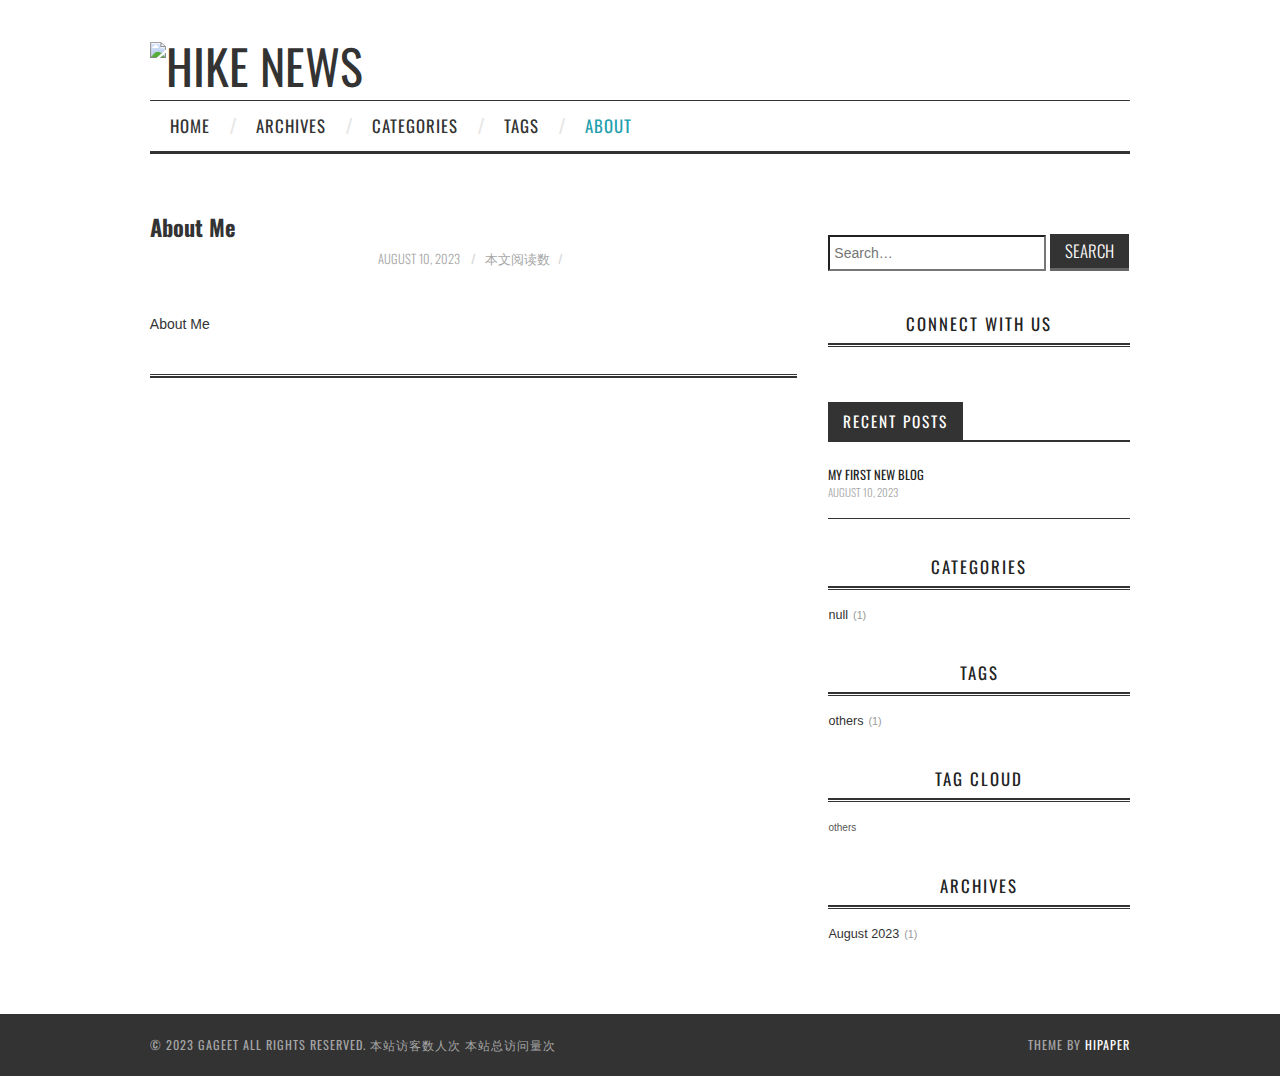
==== About-Me/index.html @ 582d11b3 "Site updated: 2023-08-10 17:30:02" ====
<!DOCTYPE html>
<html>
<head>
  <meta charset="utf-8">
  
  <title>About Me | GAGEET</title>
  <meta name="viewport" content="width=device-width, initial-scale=1, maximum-scale=1">
  
  
  
  
  <meta name="description" content="About Me">
<meta property="og:type" content="website">
<meta property="og:title" content="About Me">
<meta property="og:url" content="https://blog.gageet.com/About-Me/index.html">
<meta property="og:site_name" content="GAGEET">
<meta property="og:description" content="About Me">
<meta property="og:locale" content="en_US">
<meta property="article:published_time" content="2023-08-10T09:28:31.000Z">
<meta property="article:modified_time" content="2023-08-10T09:28:49.163Z">
<meta property="article:author" content="gavin">
<meta name="twitter:card" content="summary">
  
    <link rel="alternate" href="/atom.xml" title="GAGEET" type="application/atom+xml">
  
  <link rel="icon" href="/css/images/favicon.ico">
  
    <link href="//fonts.googleapis.com/css?family=Source+Code+Pro" rel="stylesheet" type="text/css">
  
  <link href="https://fonts.googleapis.com/css?family=Open+Sans|Montserrat:700" rel="stylesheet" type="text/css">
  <link href="https://fonts.googleapis.com/css?family=Roboto:400,300,300italic,400italic" rel="stylesheet" type="text/css">
  <link href="//cdn.bootcss.com/font-awesome/4.6.3/css/font-awesome.min.css" rel="stylesheet">
  <style type="text/css">
    @font-face{font-family:futura-pt;src:url(https://use.typekit.net/af/9749f0/00000000000000000001008f/27/l?subset_id=2&fvd=n5) format("woff2");font-weight:500;font-style:normal;}
    @font-face{font-family:futura-pt;src:url(https://use.typekit.net/af/90cf9f/000000000000000000010091/27/l?subset_id=2&fvd=n7) format("woff2");font-weight:500;font-style:normal;}
    @font-face{font-family:futura-pt;src:url(https://use.typekit.net/af/8a5494/000000000000000000013365/27/l?subset_id=2&fvd=n4) format("woff2");font-weight:lighter;font-style:normal;}
    @font-face{font-family:futura-pt;src:url(https://use.typekit.net/af/d337d8/000000000000000000010095/27/l?subset_id=2&fvd=i4) format("woff2");font-weight:400;font-style:italic;}</style>
    
  <link rel="stylesheet" id="athemes-headings-fonts-css" href="//fonts.googleapis.com/css?family=Yanone+Kaffeesatz%3A200%2C300%2C400%2C700&amp;ver=4.6.1" type="text/css" media="all">

  <link rel="stylesheet" id="athemes-headings-fonts-css" href="//fonts.googleapis.com/css?family=Oswald%3A300%2C400%2C700&amp;ver=4.6.1" type="text/css" media="all">
  
<link rel="stylesheet" href="/css/style.css">


  
<script src="/js/jquery-3.1.1.min.js"></script>


  <!-- Bootstrap core CSS -->
  <link rel="stylesheet" href="/css/bootstrap.css" >
  <link rel="stylesheet" href="/css/fashion.css" >
  <link rel="stylesheet" href="/css/glyphs.css" >

<meta name="generator" content="Hexo 6.3.0"></head>



  <body>


  


<header id="allheader" class="site-header" role="banner" 
   >
  <div class="clearfix container">
      <div class="site-branding">

          <h1 class="site-title">
            
              <a href="/" rel="home" >
                <img style="margin-bottom: 10px;"  width="124px" height="124px" alt="Hike News" src="https://hexo.io/logo.svg">
              </a>
            
          </h1>
          
          
            
          <nav id="main-navigation" class="main-navigation" role="navigation">
            <a class="nav-open">Menu</a>
            <a class="nav-close">Close</a>

            <div class="clearfix sf-menu">
              <ul id="main-nav" class="menu sf-js-enabled sf-arrows"  style="touch-action: pan-y;">
                    
                      <li class="menu-item menu-item-type-custom menu-item-object-custom menu-item-home menu-item-1663" linktext="/"> <a class="" href="/">Home</a> </li>
                    
                      <li class="menu-item menu-item-type-custom menu-item-object-custom menu-item-home menu-item-1663" linktext="archives"> <a class="" href="/archives">Archives</a> </li>
                    
                      <li class="menu-item menu-item-type-custom menu-item-object-custom menu-item-home menu-item-1663" linktext="categories"> <a class="" href="/categories">Categories</a> </li>
                    
                      <li class="menu-item menu-item-type-custom menu-item-object-custom menu-item-home menu-item-1663" linktext="tags"> <a class="" href="/tags">Tags</a> </li>
                    
                      <li class="menu-item menu-item-type-custom menu-item-object-custom menu-item-home menu-item-1663" linktext="about"> <a class="" href="/about">About</a> </li>
                    
              </ul>
            </div>
          </nav>

      </div>
  </div>
</header>


  <div id="container">
    <div id="wrap">
            
      <div id="content" class="outer">
        
          <section id="main"><article id="page-"  class="article article-type-page" itemscope itemprop="blogPost" >
  <div id="articleInner" class="clearfix post-1016 post type-post status-publish format-standard has-post-thumbnail hentry category-template-2 category-uncategorized tag-codex tag-edge-case tag-featured-image tag-image tag-template">
    
    
      <header class="article-header">
        
  
    <h1 class="thumb" class="article-title" itemprop="name">
      About Me
    </h1>
  

      </header>
    
    <div class="article-meta">
      
	<a href="/About-Me/index.html" class="article-date">
	  <time datetime="2023-08-10T09:28:31.000Z" itemprop="datePublished">August 10, 2023</time>
	</a>

       
      
	<span id="busuanzi_container_page_pv">
	  本文阅读数<span id="busuanzi_value_page_pv"></span>
	</span>


    </div>
    <div class="article-entry" itemprop="articleBody">
      
        <p>About Me</p>

      
    </div>
    <footer class="entry-meta entry-footer">
      
      
      
    </footer>
    <hr class="entry-footer-hr">
  </div>
  
    
  
</article>

<!-- Table of Contents -->
</section>
          <aside id="sidebar">
  
    <div style="margin: 20px 0;">
	<div id="search-form-wrap">

    <form class="search-form">
        <label style="width: 72%;">
            <span class="screen-reader-text">Search for:</span>
            <input type="search" class="search-field" style="height: 36px; width: 100%;" placeholder=" Search…" value="" name="s" title="Search for:">
        </label>
        <input type="submit" class="search-form-submit" value="Search">
    </form>
    <div class="ins-search">
    <div class="ins-search-mask"></div>
    <div class="ins-search-container">
        <div class="ins-input-wrapper">
            <input type="text" class="ins-search-input" placeholder="Type something..."/>
            <span class="ins-close ins-selectable"><i class="fa fa-times-circle"></i></span>
        </div>
        <div class="ins-section-wrapper">
            <div class="ins-section-container"></div>
        </div>
    </div>
</div>
<script>
(function (window) {
    var INSIGHT_CONFIG = {
        TRANSLATION: {
            POSTS: 'Posts',
            PAGES: 'Pages',
            CATEGORIES: 'Categories',
            TAGS: 'Tags',
            UNTITLED: '(Untitled)',
        },
        ROOT_URL: '/',
        CONTENT_URL: '/content.json',
    };
    window.INSIGHT_CONFIG = INSIGHT_CONFIG;
})(window);
</script>

<script src="/js/insight.js"></script>


</div>
</div>
  
    
  <div class="widget-wrap">
    <h3 class="widget-title">Connect With Us</h3>
    <div class="widget widget_athemes_social_icons">

    	<ul class="clearfix widget-social-icons">   
    	
   			<li><a target="_blank" rel="noopener" href="https://github.com/gageet" title="Github"><i class="fa fa-github" aria-hidden="true"></i></a></li> 

   		
   			<li><a href="" title="Instagram"><i class="fa fa-instagram" aria-hidden="true"></i></a></li> 

   		
   		</ul>


   		<!--
   		<ul class="clearfix widget-social-icons">   		
   		<li class="widget-si-twitter"><a target="_blank" rel="noopener" href="http://twitter.com" title="Twitter"><i class="ico-twitter"></i></a></li> 
		<li class="widget-si-facebook"><a target="_blank" rel="noopener" href="http://facebook.com" title="Facebook"><i class="ico-facebook"></i></a></li>
			<li class="widget-si-gplus"><a target="_blank" rel="noopener" href="http://plus.google.com" title="Google+"><i class="ico-gplus"></i></a></li>
			<li class="widget-si-pinterest"><a target="_blank" rel="noopener" href="http://pinterest.com" title="Pinterest"><i class="ico-pinterest"></i></a></li>
			<li class="widget-si-flickr"><a target="_blank" rel="noopener" href="http://flickr.com" title="Flickr"><i class="ico-flickr"></i></a></li>
			<li class="widget-si-instagram"><a target="_blank" rel="noopener" href="http://instagram.com" title="Instagram"><i class="ico-instagram"></i></a></li>
		</ul> -->

    </div>
  </div>


  
    
  <div class="widget_athemes_tabs">
    <ul id="widget-tab" class="clearfix widget-tab-nav">
      <li class="active"><a>Recent Posts</a></li>
    </ul>
    <div class="widget">
      <ul>
        
          <li class="clearfix">

            
              <div class="widget-entry-summary" style="margin: 0;">
            

              <h6 style="margin: 0;"><a href="/2023/08/10/My-first-blog/">My First New Blog</a></h6>
              <span>August 10, 2023</span>
            </div>

          </li>
        
      </ul>
    </div>
  </div>

  
    
  <div class="widget-wrap">
    <h3 class="widget-title">Categories</h3>
    <div class="widget">
      <ul class="category-list"><li class="category-list-item"><a class="category-list-link" href="/categories/null/">null</a><span class="category-list-count">1</span></li></ul>
    </div>
  </div>


  
    
  <div class="widget-wrap">
    <h3 class="widget-title">Tags</h3>
    <div class="widget">
      <ul class="tag-list" itemprop="keywords"><li class="tag-list-item"><a class="tag-list-link" href="/tags/others/" rel="tag">others</a><span class="tag-list-count">1</span></li></ul>
    </div>
  </div>


  
    
  <div class="widget-wrap">
    <h3 class="widget-title">Tag Cloud</h3>
    <div class="widget tagcloud">
      <a href="/tags/others/" style="font-size: 10px;">others</a>
    </div>
  </div>

  
    
  <div class="widget-wrap">
    <h3 class="widget-title">Archives</h3>

    <div class="widget">
      <ul class="archive-list"><li class="archive-list-item"><a class="archive-list-link" href="/archives/2023/08/">August 2023</a><span class="archive-list-count">1</span></li></ul>
    </div>
  </div>


  
</aside>
        
      </div>

    </div>
    <!-- <nav id="mobile-nav">
  
    <a href="/" class="mobile-nav-link">Home</a>
  
    <a href="/archives" class="mobile-nav-link">Archives</a>
  
    <a href="/categories" class="mobile-nav-link">Categories</a>
  
    <a href="/tags" class="mobile-nav-link">Tags</a>
  
    <a href="/about" class="mobile-nav-link">About</a>
  
</nav> -->
    <footer id="footer" class="site-footer">
  

  <div class="clearfix container">
      <div class="site-info">
	      &copy; 2023 GAGEET All Rights Reserved.
        
            <span id="busuanzi_container_site_uv">
              本站访客数<span id="busuanzi_value_site_uv"></span>人次  
              本站总访问量<span id="busuanzi_value_site_pv"></span>次
            </span>
          
      </div>
      <div class="site-credit">
        Theme by <a href="https://github.com/iTimeTraveler/hexo-theme-hipaper" target="_blank">hipaper</a>
      </div>
  </div>
</footer>


<!-- min height -->

<script>
    var wrapdiv = document.getElementById("wrap");
    var contentdiv = document.getElementById("content");

    wrapdiv.style.minHeight = document.body.offsetHeight - document.getElementById("allheader").offsetHeight - document.getElementById("footer").offsetHeight + "px";
    contentdiv.style.minHeight = document.body.offsetHeight - document.getElementById("allheader").offsetHeight - document.getElementById("footer").offsetHeight + "px";


    <!-- headerblur min height -->
    
    
</script>
    
<div style="display: none;">
  <script src="https://s11.cnzz.com/z_stat.php?id=1260716016&web_id=1260716016" language="JavaScript"></script>
</div>

<!-- mathjax config similar to math.stackexchange -->

<script type="text/x-mathjax-config">
  MathJax.Hub.Config({
    tex2jax: {
      inlineMath: [ ['$','$'], ["\\(","\\)"] ],
      processEscapes: true
    }
  });
</script>

<script type="text/x-mathjax-config">
    MathJax.Hub.Config({
      tex2jax: {
        skipTags: ['script', 'noscript', 'style', 'textarea', 'pre', 'code']
      }
    });
</script>

<script type="text/x-mathjax-config">
    MathJax.Hub.Queue(function() {
        var all = MathJax.Hub.getAllJax(), i;
        for(i=0; i < all.length; i += 1) {
            all[i].SourceElement().parentNode.className += ' has-jax';
        }
    });
</script>

<script type="text/javascript" src="https://cdn.mathjax.org/mathjax/latest/MathJax.js?config=TeX-AMS-MML_HTMLorMML">
</script>


  
<link rel="stylesheet" href="/fancybox/jquery.fancybox.css">

  
<script src="/fancybox/jquery.fancybox.pack.js"></script>




<script src="/js/script.js"></script>


<script src="/js/bootstrap.js"></script>


<script src="/js/main.js"></script>








  <div style="display: none;">
    <script src="https://s95.cnzz.com/z_stat.php?id=1260716016&web_id=1260716016" language="JavaScript"></script>
  </div>



	<script async src="//busuanzi.ibruce.info/busuanzi/2.3/busuanzi.pure.mini.js">
	</script>






  </div>

  <a id="rocket" href="#top" class=""></a>
  <script type="text/javascript" src="/js/totop.js" async=""></script>
</body>
</html>
---- css/style.css ----
body {
  width: 100%;
}
body:before,
body:after {
  content: "";
  display: table;
}
body:after {
  clear: both;
}
html,
body,
div,
span,
applet,
object,
iframe,
h1,
h2,
h3,
h4,
h5,
h6,
p,
blockquote,
pre,
a,
abbr,
acronym,
address,
big,
cite,
code,
del,
dfn,
em,
img,
ins,
kbd,
q,
s,
samp,
small,
strike,
strong,
sub,
sup,
tt,
var,
dl,
dt,
dd,
ol,
ul,
li,
fieldset,
form,
label,
legend,
table,
caption,
tbody,
tfoot,
thead,
tr,
th,
td {
  margin: 0;
  padding: 0;
  border: 0;
  outline: 0;
  font-weight: inherit;
  font-style: inherit;
  font-family: inherit;
  font-size: 100%;
  vertical-align: baseline;
}
body {
  line-height: 1;
  color: #000;
  background: #fff;
}
ol,
ul {
  list-style: none;
}
table {
  border-collapse: separate;
  border-spacing: 0;
  vertical-align: middle;
}
caption,
th,
td {
  text-align: left;
  font-weight: normal;
  vertical-align: middle;
}
a img {
  border: none;
}
input,
button {
  margin: 0;
  padding: 0;
}
input::-moz-focus-inner,
button::-moz-focus-inner {
  border: 0;
  padding: 0;
}
@font-face {
  font-family: "微软雅黑";
  font-style: normal;
  font-weight: normal;
  src: url("fonts/fontawesome-webfont.eot?v=#4.0.3");
  src: url("fonts/fontawesome-webfont.eot?#iefix&v=#4.0.3") format("embedded-opentype"), url("fonts/fontawesome-webfont.woff?v=#4.0.3") format("woff"), url("fonts/fontawesome-webfont.ttf?v=#4.0.3") format("truetype"), url("fonts/fontawesome-webfont.svg#fontawesomeregular?v=#4.0.3") format("svg");
}
html,
body {
  height: 100%;
}
body {
  background: #fff;
  font: 14px Arial, Helvetica, sans-serif, "Hiragino Sans GB", "Hiragino Sans GB W3", Microsoft JhengHei;
  -webkit-text-size-adjust: 100%;
  text-rendering: optimizelegibility;
}
.article-entry h2,
.article-entry h3,
.article-entry h4,
.article-entry h5,
.article-entry h6 {
  color: #333;
}
#rocket {
  position: fixed;
  right: 50px;
  bottom: 50px;
  display: block;
  visibility: hidden;
  width: 26px;
  height: 48px;
  background: url("images/rocket.png") no-repeat 50% 0;
  opacity: 0;
  -webkit-transition: visibility 0.6s cubic-bezier(0.6, 0.04, 0.98, 0.335), opacity 0.6s cubic-bezier(0.6, 0.04, 0.98, 0.335), -webkit-transform 0.6s cubic-bezier(0.6, 0.04, 0.98, 0.335);
  -moz-transition: visibility 0.6s cubic-bezier(0.6, 0.04, 0.98, 0.335), opacity 0.6s cubic-bezier(0.6, 0.04, 0.98, 0.335), -moz-transform 0.6s cubic-bezier(0.6, 0.04, 0.98, 0.335);
  -webkit-transition: visibility 0.6s cubic-bezier(0.6, 0.04, 0.98, 0.335), opacity 0.6s cubic-bezier(0.6, 0.04, 0.98, 0.335), -webkit-transform 0.6s cubic-bezier(0.6, 0.04, 0.98, 0.335);
  -moz-transition: visibility 0.6s cubic-bezier(0.6, 0.04, 0.98, 0.335), opacity 0.6s cubic-bezier(0.6, 0.04, 0.98, 0.335), -moz-transform 0.6s cubic-bezier(0.6, 0.04, 0.98, 0.335);
  -ms-transition: visibility 0.6s cubic-bezier(0.6, 0.04, 0.98, 0.335), opacity 0.6s cubic-bezier(0.6, 0.04, 0.98, 0.335), -ms-transform 0.6s cubic-bezier(0.6, 0.04, 0.98, 0.335);
  transition: visibility 0.6s cubic-bezier(0.6, 0.04, 0.98, 0.335), opacity 0.6s cubic-bezier(0.6, 0.04, 0.98, 0.335), transform 0.6s cubic-bezier(0.6, 0.04, 0.98, 0.335);
}
@media screen and (max-width: 479px) {
  #rocket {
    right: 12px;
    bottom: 20px;
  }
}
#rocket #rocket i {
  display: block;
  margin-top: 48px;
  height: 14px;
  background: url("images/rocket.png") no-repeat 50% -48px;
  opacity: 0.5;
  -webkit-transition: -webkit-transform 0.2s;
  -moz-transition: -moz-transform 0.2s;
  -webkit-transition: -webkit-transform 0.2s;
  -moz-transition: -moz-transform 0.2s;
  -ms-transition: -ms-transform 0.2s;
  transition: transform 0.2s;
  -webkit-transform-origin: 50% 0;
  -moz-transform-origin: 50% 0;
  -webkit-transform-origin: 50% 0;
  -moz-transform-origin: 50% 0;
  -ms-transform-origin: 50% 0;
  transform-origin: 50% 0;
}
#rocket:hover {
  background-position: 50% -62px;
}
#rocket:hover i {
  background-position: 50% 100%;
  -webkit-animation: flaming 0.7s infinite;
  -moz-animation: flaming 0.7s infinite;
  -webkit-animation: flaming 0.7s infinite;
  -moz-animation: flaming 0.7s infinite;
  -ms-animation: flaming 0.7s infinite;
  animation: flaming 0.7s infinite;
}
#rocket.show {
  visibility: visible;
  opacity: 1;
}
#rocket.launch {
  background-position: 50% -62px;
  opacity: 0;
  -webkit-transform: translateY(-500px);
  -moz-transform: translateY(-500px);
  -ms-transform: translateY(-500px);
  -webkit-transform: translateY(-500px);
  -moz-transform: translateY(-500px);
  -ms-transform: translateY(-500px);
  transform: translateY(-500px);
  pointer-events: none;
}
#rocket.launch i {
  background-position: 50% 100%;
  -webkit-transform: scale(1.4, 3.2);
  -moz-transform: scale(1.4, 3.2);
  -webkit-transform: scale(1.4, 3.2);
  -moz-transform: scale(1.4, 3.2);
  -ms-transform: scale(1.4, 3.2);
  transform: scale(1.4, 3.2);
}
.outer {
  max-width: 1040px;
  margin: 40px auto;
  padding: 0 20px;
}
.outer:before,
.outer:after {
  content: "";
  display: table;
}
.outer:after {
  clear: both;
}
.inner {
  display: inline;
  float: left;
  width: 98.0392156862745%;
  margin: 0 0.980392156862745%;
}
.left,
.alignleft {
  float: left;
}
.right,
.alignright {
  float: right;
}
.clear {
  clear: both;
}
#container {
  position: relative;
}
.mobile-nav-on {
  overflow: hidden;
}
#wrap {
  width: 100%;
  top: 0;
  left: 0;
  -webkit-transition: 0.2s ease-out;
  -moz-transition: 0.2s ease-out;
  -ms-transition: 0.2s ease-out;
  transition: 0.2s ease-out;
  z-index: 1;
  background: #fff;
}
.mobile-nav-on #wrap {
  left: 280px;
}
@media screen and (min-width: 768px) {
  #main {
    display: inline;
    float: left;
    width: 64.70588235294117%;
    margin: 0 0.980392156862745%;
  }
}
.archive-year,
.archive-tag,
.archive-category,
.widget-title {
  text-decoration: none;
  text-transform: uppercase;
  letter-spacing: 2px;
  color: #999;
  margin-bottom: 1em;
  margin-left: 5px;
  line-height: 1em;
  font-weight: bold;
}
.article-inner {
  background: #fff;
  border: 1px solid #eef1f8;
  border-radius: 3px;
}
.article-inner-night {
  background: #1d1e1f;
}
.article-entry h1,
.widget h1 {
  font-size: 25px;
}
.article-entry h2,
.widget h2 {
  font-size: 23px;
}
.article-entry h3,
.widget h3 {
  font-size: 20px;
}
.article-entry h4,
.widget h4 {
  font-size: 17px;
}
.article-entry h5,
.widget h5 {
  font-size: 1em;
}
.article-entry h6,
.widget h6 {
  font-size: 1em;
  color: #999;
}
.article-entry hr,
.widget hr {
  border: 1px dashed #eef1f8;
}
.article-entry strong,
.widget strong {
  font-weight: bold;
}
.article-entry em,
.widget em,
.article-entry cite,
.widget cite {
  font-style: italic;
}
.article-entry sup,
.widget sup,
.article-entry sub,
.widget sub {
  font-size: 0.75em;
  line-height: 0;
  position: relative;
  vertical-align: baseline;
}
.article-entry sup,
.widget sup {
  top: -0.5em;
}
.article-entry sub,
.widget sub {
  bottom: -0.2em;
}
.article-entry small,
.widget small {
  font-size: 0.85em;
}
.article-entry acronym,
.widget acronym,
.article-entry abbr,
.widget abbr {
  border-bottom: 1px dotted;
}
.article-entry ul,
.widget ul,
.article-entry ol,
.widget ol,
.article-entry dl,
.widget dl {
  margin: 0 20px;
  line-height: 1.6em;
}
.article-entry ul ul,
.widget ul ul,
.article-entry ol ul,
.widget ol ul,
.article-entry ul ol,
.widget ul ol,
.article-entry ol ol,
.widget ol ol {
  margin-top: 0;
  margin-bottom: 0;
}
.article-entry ul,
.widget ul {
  list-style: circle;
}
.article-entry ol,
.widget ol {
  list-style: decimal;
}
.article-entry dt,
.widget dt {
  font-weight: bold;
}
.article {
  color: #333;
  margin: 0 0 40px 0;
}
@media screen and (max-width: 479px) {
  .article {
    width: 100% !important;
  }
}
@media screen and (min-width: 480px) and (max-width: 767px) {
  .article {
    width: 100% !important;
  }
}
.article-inner {
  overflow: hidden;
  border: 0px solid #eef1f8;
}
.article-inner-night {
  overflow: hidden;
  border: 0px solid #eef1f8;
}
.article-meta {
  margin: 7px 0 20px;
  color: #a6a6a6;
  text-align: center;
  font-family: Oswald, "Microsoft Yahei", Arial, Helvetica, sans-serif;
  font-size: 0.9em;
}
.article-meta:before,
.article-meta:after {
  content: "";
  display: table;
}
.article-meta:after {
  clear: both;
}
.article-meta a {
  color: #a6a6a6;
  font-weight: 300;
  text-transform: uppercase;
}
.article-meta span:before {
  margin: 0 0 0 8px;
  padding: 0 6px 0 0;
  content: "/";
  color: #d6d6d6;
}
.article-date {
  color: #999;
  text-align: center;
  font-weight: normal;
}
.article-date:hover {
  color: #1fa0ae;
}
.article-category {
  text-align: center;
  line-height: 1em;
  color: #ccc;
  margin-left: 8px;
}
.article-category:before {
  content: "\2022";
}
.article-category-link {
  display: inline;
  margin: 0;
}
.ico-folder:before {
  font-family: "FontAwesome";
  content: "\f07c";
  color: #333;
}
.article-category-link:hover {
  color: #1fa0ae;
}
.article-header h1 {
  margin: 0 0 3px 0;
  font-size: 1.6em;
  line-height: 1.2;
  font-weight: bold;
}
.article-header h1 a {
  color: #333;
  text-decoration: none;
}
.article-title {
  text-decoration: none;
  font-weight: bold;
  color: #555;
  line-height: 1.1em;
  -webkit-transition: color 0.2s;
  -moz-transition: color 0.2s;
  -ms-transition: color 0.2s;
  transition: color 0.2s;
}
a.article-title:hover {
  color: #1fa0ae;
  text-decoration: none;
}
.article-entry {
  color: #333;
  padding: 0;
}
.article-entry:before,
.article-entry:after {
  content: "";
  display: table;
}
.article-entry:after {
  clear: both;
}
.article-entry p,
.article-entry table {
  line-height: 1.6em;
  margin: 1.6em 0;
}
.article-entry h1,
.article-entry h2,
.article-entry h3,
.article-entry h4,
.article-entry h5,
.article-entry h6 {
  font-weight: bold;
}
.article-entry h1,
.article-entry h2,
.article-entry h3,
.article-entry h4,
.article-entry h5,
.article-entry h6 {
  line-height: 1.1em;
  margin: 1.1em 0;
}
.article-entry a {
  color: color-link;
  text-decoration: none;
}
.article-entry a:hover {
  color: #1fa0ae;
  text-decoration: none;
}
.article-entry ul,
.article-entry ol,
.article-entry dl {
  margin-top: 1.6em;
  margin-bottom: 1.6em;
}
.article-entry img,
.article-entry video {
  max-width: 100%;
  height: auto;
  display: block;
  margin: auto;
}
.article-entry iframe {
  border: none;
}
.article-entry table {
  width: 100%;
  border-collapse: collapse;
  border-spacing: 0;
}
.article-entry th {
  font-weight: bold;
  border-bottom: 3px solid #eef1f8;
  padding-bottom: 0.5em;
}
.article-entry td {
  border-bottom: 1px solid #eef1f8;
  padding: 10px 0;
}
.article-entry blockquote {
  padding: 0.1px 20px;
  font-size: 1.1em;
  margin: 1.4em 0px;
  border-left: 0;
  background: #f3f5f9;
}
.article-entry blockquote:before {
  float: left;
  font-family: "FontAwesome";
  content: "\f10d";
  margin-left: -0.8em;
}
.article-entry blockquote:after {
  float: right;
  font-family: "FontAwesome";
  content: "\f10e";
  margin-right: -0.8em;
  margin-top: -1.5em;
}
.article-entry blockquote p {
  font-size: 14px;
}
.article-entry blockquote footer {
  font-size: 14px;
  margin: 1.6em 0;
  font-family: -apple-system, "Arial", BlinkMacSystemFont, "Segoe UI", "Roboto", "Oxygen", "Ubuntu", "Cantarell", "Fira Sans", "Droid Sans", "Helvetica Neue", sans-serif;
}
.article-entry blockquote footer cite:before {
  content: "—";
  padding: 0 0.5em;
}
.article-entry .pullquote {
  background: transparent;
  border-left: 0px;
  padding: 10px 25px;
  margin: 18px 0;
  font-style: italic;
  text-align: left;
  width: 45%;
  margin: 0;
}
.article-entry .pullquote p {
  font-family: Georgia, Microsoft JhengHei, "sans serif";
  font-size: 19px;
}
.article-entry .pullquote:before {
  float: left;
  font-family: "FontAwesome";
  content: "\f10d";
  margin-left: -0.5em;
}
.article-entry .pullquote:after {
  float: right;
  font-family: "FontAwesome";
  content: "\f10e";
  margin-right: -0.5em;
  margin-top: -1em;
}
.article-entry .pullquote.left {
  margin-left: 0.5em;
  margin-right: 1em;
}
.article-entry .pullquote.right {
  margin-right: 0.5em;
  margin-left: 1em;
}
.article-entry .caption {
  color: #999;
  display: block;
  font-size: 0.9em;
  margin-top: 0.5em;
  position: relative;
  text-align: center;
}
.article-entry .video-container {
  position: relative;
  padding-top: 56.25%;
  height: 0;
  overflow: hidden;
}
.article-entry .video-container iframe,
.article-entry .video-container object,
.article-entry .video-container embed {
  position: absolute;
  top: 0;
  left: 0;
  width: 100%;
  height: 100%;
  margin-top: 0;
}
.article-more-link {
  text-align: center;
}
.article-more-link a {
  color: #1fa0ae;
  display: inline-block;
  font-size: 0.9em;
  line-height: 1em;
  text-decoration: none;
  -webkit-transition: all 0.2s ease-in-out;
  -webkit-transition: all 0.2s ease-in-out;
  -moz-transition: all 0.2s ease-in-out;
  -ms-transition: all 0.2s ease-in-out;
  transition: all 0.2s ease-in-out;
}
.article-more-link a:hover {
  color: #333;
  text-decoration: none;
}
.article-footer {
  font-size: 0.85em;
  line-height: 1.6em;
  border-top: 1px solid #e6e6e6;
  padding-top: 1.6em;
  margin: 0 20px 20px;
}
.article-footer:before,
.article-footer:after {
  content: "";
  display: table;
}
.article-footer:after {
  clear: both;
}
.article-footer a {
  color: #999;
  text-decoration: none;
}
.article-footer a:hover {
  color: #333;
}
.article-tag-list {
  display: inline-block;
  margin: 0;
  -webkit-margin-before: 0;
  -webkit-margin-after: 0;
  -webkit-margin-start: 0px;
  -webkit-margin-end: 0px;
  -webkit-padding-start: 0px;
}
.ico-tags:before {
  font-family: "FontAwesome";
  content: "\f02c";
  color: #333;
  margin-left: 20px !important;
}
.article-tag-list-item {
  display: inline-block;
  margin-right: 8px;
}
.article-comment-link {
  float: right;
}
.article-comment-link:before {
  content: "\f075";
  font-family: FontAwesome;
  padding-right: 8px;
}
.article-share-link {
  cursor: pointer;
  float: right;
  margin-left: 20px;
}
.article-share-link:before {
  content: "\f064";
  font-family: FontAwesome;
  padding-right: 6px;
}
#article-nav {
  position: relative;
}
#article-nav:before,
#article-nav:after {
  content: "";
  display: table;
}
#article-nav:after {
  clear: both;
}
@media screen and (min-width: 768px) {
  #article-nav {
    margin: 50px 0;
  }
  #article-nav:before {
    width: 8px;
    height: 8px;
    position: absolute;
    top: 50%;
    left: 50%;
    margin-top: -4px;
    margin-left: -4px;
    content: "";
    border-radius: 50%;
    background: #eef1f8;
    -webkit-box-shadow: 0 1px 2px #fff;
    box-shadow: 0 1px 2px #fff;
  }
}
.article-nav-link-wrap {
  text-decoration: none;
  color: #999;
  -webkit-box-sizing: border-box;
  -moz-box-sizing: border-box;
  box-sizing: border-box;
  margin-top: 50px;
  text-align: center;
  display: block;
}
.article-nav-link-wrap:hover {
  color: #333;
}
@media screen and (min-width: 768px) {
  .article-nav-link-wrap {
    width: 50%;
    margin-top: 0;
  }
}
@media screen and (min-width: 768px) {
  #article-nav-newer {
    float: left;
    text-align: right;
    padding-right: 20px;
  }
}
@media screen and (min-width: 768px) {
  #article-nav-older {
    float: right;
    text-align: left;
    padding-left: 20px;
  }
}
.article-nav-caption {
  text-transform: uppercase;
  letter-spacing: 2px;
  color: #333;
  line-height: 1em;
  font-weight: bold;
}
#article-nav-newer .article-nav-caption {
  margin-right: -2px;
}
.article-nav-title {
  font-size: 0.85em;
  line-height: 1.6em;
  margin-top: 0.5em;
}
.article-share-box {
  position: absolute;
  display: none;
  background: #fff;
  -webkit-box-shadow: 1px 2px 10px rgba(0,0,0,0.2);
  box-shadow: 1px 2px 10px rgba(0,0,0,0.2);
  border-radius: 3px;
  margin-left: -145px;
  overflow: hidden;
  z-index: 1;
}
.article-share-box.on {
  display: block;
}
.article-share-input {
  width: 100%;
  background: none;
  -webkit-box-sizing: border-box;
  -moz-box-sizing: border-box;
  box-sizing: border-box;
  font: 14px -apple-system, "Arial", BlinkMacSystemFont, "Segoe UI", "Roboto", "Oxygen", "Ubuntu", "Cantarell", "Fira Sans", "Droid Sans", "Helvetica Neue", sans-serif;
  padding: 0 15px;
  color: #333;
  outline: none;
  border: 1px solid #eef1f8;
  border-radius: 3px 3px 0 0;
  height: 36px;
  line-height: 36px;
}
.article-share-links {
  background: #fff;
}
.article-share-links:before,
.article-share-links:after {
  content: "";
  display: table;
}
.article-share-links:after {
  clear: both;
}
.article-share-twitter,
.article-share-facebook,
.article-share-pinterest,
.article-share-google {
  width: 50px;
  height: 36px;
  display: block;
  float: left;
  position: relative;
  color: #999;
}
.article-share-twitter:before,
.article-share-facebook:before,
.article-share-pinterest:before,
.article-share-google:before {
  font-size: 20px;
  font-family: FontAwesome;
  width: 20px;
  height: 20px;
  position: absolute;
  top: 50%;
  left: 50%;
  margin-top: -10px;
  margin-left: -10px;
  text-align: center;
}
.article-share-twitter:hover,
.article-share-facebook:hover,
.article-share-pinterest:hover,
.article-share-google:hover {
  color: #fff;
}
.article-share-twitter:before {
  content: "\f099";
}
.article-share-twitter:hover {
  background: color-twitter;
}
.article-share-facebook:before {
  content: "\f09a";
}
.article-share-facebook:hover {
  background: color-facebook;
}
.article-share-pinterest:before {
  content: "\f0d2";
}
.article-share-pinterest:hover {
  background: color-pinterest;
}
.article-share-google:before {
  content: "\f0d5";
}
.article-share-google:hover {
  background: color-google;
}
.article-gallery {
  background: #000;
  position: relative;
  margin-bottom: 40px;
}
.article-gallery-photos {
  position: relative;
  overflow: hidden;
}
.article-gallery-img {
  display: none;
  max-width: 100%;
}
.article-gallery-img:first-child {
  display: block;
}
.article-gallery-img.loaded {
  position: absolute;
  display: block;
}
.article-gallery-img img {
  display: block;
  width: 100%;
  margin: 0 auto;
}
.toc-article {
  border-left: rgba(88,88,88,0.1) 1px solid;
  padding: 1em 0 0 1em;
  margin-left: 1em;
}
.toc-title {
  font-size: 120%;
}
.toc-title:before {
  font-family: "FontAwesome";
  content: "\f0ca";
  margin-right: 0.5em;
}
#toc {
  width: 100%;
  line-height: 1em;
  font-size: 0.9em;
  float: left;
  overflow: hidden;
}
@media screen and (max-width: 479px) {
  #toc {
    display: none;
  }
}
@media screen and (min-width: 480px) and (max-width: 767px) {
  #toc {
    display: none;
  }
}
.toc-fixed {
  position: fixed;
  width: inherit !important;
  top: 30px;
  margin-top: 0;
  overflow: hidden;
  z-index: 1;
}
.nav {
  padding: 0;
  margin: 1em;
  line-height: 1.8em;
}
.nav li a:hover,
.nav list-style-type none a:hover {
  background-color: transparent !important;
}
.nav .active > a {
  color: #333;
}
.nav-link {
  font-family: 'Helvetica Neue', 'Hiragino Sans GB', 'WenQuanYi Micro Hei', 'Microsoft Yahei', sans-serif;
  color: color-link;
  padding: 1px !important;
}
.nav-link:hover {
  color: #333;
}
.nav-child {
  margin-left: 1em;
}
#comments {
  padding: 20px;
  margin: 50px 0;
}
#comments a {
  color: color-link;
}
.archives-wrap {
  margin: 50px 0;
}
.archives {
  margin-left: 2em;
}
.archives:before,
.archives:after {
  content: "";
  display: table;
}
.archives:after {
  clear: both;
}
.archive-year-wrap {
  margin-bottom: 1em;
}
.archive-year-wrap h1 {
  font-size: 1.5em;
}
.archive-year {
  color: #333;
}
.archive-year:before {
  font-family: "FontAwesome";
  content: "\f273";
  margin-right: 0.2em;
}
.archives-tags-wrap blockquote {
  padding: 1em;
  margin: 1em 0 0 0;
  font-size: 1.2em;
  font-weight: bold;
  color: #333;
  text-align: center;
  border-left: 0px solid #1fa0ae;
  background: rgba(208,211,248,0.15);
}
.archives-tags-wrap blockquote a {
  color: #333;
  margin: 0.2em;
}
.archives-tags-wrap blockquote a:hover {
  color: #1fa0ae;
}
.archive-tag {
  text-transform: none;
  color: #333;
}
.archive-tag:before {
  font-family: "FontAwesome";
  content: "\f02c";
  margin-right: 0.2em;
}
.archives-category-wrap {
  margin: 1em 0;
}
.archives-category-wrap blockquote {
  padding: 1em;
  font-size: 1.1em;
  font-weight: bold;
  line-height: 1.7em;
  color: #1fa0ae;
  text-align: left;
  border-left: 0px solid #1fa0ae;
  background: rgba(208,211,248,0.15);
}
.archives-category-wrap blockquote a {
  color: #333;
  margin: 0.2em;
}
.archives-category-wrap blockquote a:hover {
  color: #1fa0ae;
}
.archives-category-wrap blockquote a:before {
  font-family: "FontAwesome";
  content: "\f0da";
  margin-right: 0.5em;
}
.archive-category {
  text-transform: none;
  color: #333;
}
.archive-category:before {
  font-family: "FontAwesome";
  content: "\f07c";
  margin-right: 0.3em;
}
.archives {
  -webkit-column-gap: 10px;
  -moz-column-gap: 10px;
  column-gap: 10px;
}
@media screen and (min-width: 480px) and (max-width: 767px) {
  .archives {
    -webkit-column-count: 1;
    -moz-column-count: 1;
    column-count: 1;
  }
}
@media screen and (min-width: 768px) {
  .archives {
    -webkit-column-count: 1;
    -moz-column-count: 1;
    column-count: 1;
  }
}
.archive-article {
  -webkit-column-break-inside: avoid;
  page-break-inside: avoid;
  overflow: hidden;
  break-inside: avoid-column;
}
.archive-article-inner {
  padding: 0px;
  margin-bottom: 0px;
}
.archive-article-title {
  font-size: 1.05em;
  text-decoration: none;
  color: #333;
  -webkit-transition: color 0.2s;
  -moz-transition: color 0.2s;
  -ms-transition: color 0.2s;
  transition: color 0.2s;
  line-height: 1.6em;
  border-left: 1px solid #333;
  padding-left: 15px;
}
.archive-article-title:hover {
  color: #1fa0ae;
}
.archive-article-footer {
  margin-top: 1em;
}
.archive-article-date {
  min-width: 85px;
  float: left;
  color: #999;
  text-decoration: none;
  line-height: 1.6em;
  margin-right: 15px;
  display: block;
  font-size: 1.1em;
  font-family: 'Helvetica Neue', 'Hiragino Sans GB', 'WenQuanYi Micro Hei', 'Microsoft Yahei', sans-serif;
}
.archive-article-date:hover {
  color: #1fa0ae;
}
#page-nav {
  font-family: Oswald, "Microsoft Yahei", Arial, Helvetica, sans-serif;
  font-size: 1.2em;
  font-weight: 300;
  text-transform: uppercase;
  letter-spacing: 1px;
  margin: 50px auto;
  background: #fff;
  border: 1px solid #eef1f8;
  border-radius: 3px;
  text-align: center;
  color: #999;
}
#page-nav:before,
#page-nav:after {
  content: "";
  display: table;
}
#page-nav:after {
  clear: both;
}
#page-nav a,
#page-nav span {
  padding: 10px 20px;
  line-height: 1;
}
#page-nav a {
  color: #999;
  text-decoration: none;
}
#page-nav a:hover {
  background: #1fa0ae;
  color: #fff;
}
#page-nav .prev {
  color: #fff;
  background: #333;
  float: left;
}
#page-nav .prev:before {
  font-family: "FontAwesome";
  content: "\f053";
  margin-right: 0.5em;
}
#page-nav .next {
  color: #fff;
  background: #333;
  float: right;
}
#page-nav .next:after {
  font-family: "FontAwesome";
  content: "\f054";
  margin-left: 0.5em;
}
#page-nav .page-number {
  display: inline-block;
}
@media screen and (max-width: 479px) {
  #page-nav .page-number {
    display: none;
  }
}
#page-nav .current {
  color: #333;
  font-weight: bold;
}
#page-nav .space {
  color: #eef1f8;
}
.article-entry pre,
.article-entry .highlight {
  background: #f8f8f8;
  margin: 20px 0px;
  padding: 15px 20px;
  border-style: solid;
  border-color: #eef1f8;
  border-width: 1px 0;
  overflow: auto;
  color: $highlight-foreground;
  font-size: 0.9em;
  line-height: 1em;
}
.article-entry .highlight .gutter pre,
.article-entry .gist .gist-file .gist-data .line-numbers {
  color: #666;
  font-size: 0.85em;
}
figure.highlight::-webkit-scrollbar {
  width: 10px;
  height: 10px;
}
figure.highlight::-webkit-scrollbar-thumb {
/*滚动条里面小方块*/
  border-radius: 5px;
  -webkit-box-shadow: inset 0 0 0px rgba(0,0,0,0.2);
  background: rgba(0,0,0,0.1);
}
figure.highlight::-webkit-scrollbar-track {
/*滚动条里面轨道*/
  -webkit-box-shadow: inset 0 0 0px rgba(0,0,0,0.2);
  border-radius: 0;
  background: rgba(0,0,0,0);
}
.article-entry pre,
.article-entry code {
  font-family: "Source Code Pro", Consolas, Monaco, Menlo, Consolas, monospace;
}
.article-entry code {
  background: rgba(208,211,248,0.2);
  color: #333;
  padding: 0 0.3em;
}
.article-entry pre code {
  background: none;
  text-shadow: none;
  padding: 0;
}
.article-entry .highlight pre {
  border: none;
  margin: 0;
  padding: 0;
}
.article-entry .highlight table {
  margin: 0;
  width: auto;
}
.article-entry .highlight td {
  border: none;
  padding: 0;
}
.article-entry .highlight figcaption {
  font-size: 0.85em;
  color: $highlight-comment;
  line-height: 1em;
  margin-bottom: 1em;
}
.article-entry .highlight figcaption:before,
.article-entry .highlight figcaption:after {
  content: "";
  display: table;
}
.article-entry .highlight figcaption:after {
  clear: both;
}
.article-entry .highlight figcaption a {
  float: right;
}
.article-entry .highlight .gutter {
  -webkit-user-select: none;
  -moz-user-select: none;
  -ms-user-select: none;
  -webkit-user-select: none;
  -moz-user-select: none;
  -ms-user-select: none;
  user-select: none;
}
.article-entry .highlight .gutter pre {
  color: #aaa;
  text-align: right;
  padding-right: 15px;
}
.article-entry .highlight .line {
  height: 1.7em;
  line-height: 1.7em;
}
.article-entry .highlight .line.marked {
  background: $highlight-selection;
}
.article-entry .gist {
  margin: 0 -20px;
  border-style: solid;
  border-color: #eef1f8;
  border-width: 1px 0;
  background: #f8f8f8;
  padding: 15px 20px 15px 0;
}
.article-entry .gist .gist-file {
  border: none;
  font-family: "Source Code Pro", Consolas, Monaco, Menlo, Consolas, monospace;
  margin: 0;
}
.article-entry .gist .gist-file .gist-data {
  background: none;
  border: none;
}
.article-entry .gist .gist-file .gist-data .line-numbers {
  background: none;
  border: none;
  padding: 0 20px 0 0;
}
.article-entry .gist .gist-file .gist-data .line-data {
  padding: 0 !important;
}
.article-entry .gist .gist-file .highlight {
  margin: 0;
  padding: 0;
  border: none;
}
.article-entry .gist .gist-file .gist-meta {
  background: #f8f8f8;
  color: $highlight-comment;
  font: 0.85em -apple-system, "Arial", BlinkMacSystemFont, "Segoe UI", "Roboto", "Oxygen", "Ubuntu", "Cantarell", "Fira Sans", "Droid Sans", "Helvetica Neue", sans-serif;
  text-shadow: 0 0;
  padding: 0;
  margin-top: 1em;
  margin-left: 20px;
}
.article-entry .gist .gist-file .gist-meta a {
  color: color-link;
  font-weight: normal;
}
.article-entry .gist .gist-file .gist-meta a:hover {
  text-decoration: underline;
}
pre .comment,
pre .title {
  color: $highlight-comment;
}
pre .variable,
pre .attribute,
pre .tag,
pre .regexp,
pre .ruby .constant,
pre .xml .tag .title,
pre .xml .pi,
pre .xml .doctype,
pre .html .doctype,
pre .css .id,
pre .css .class,
pre .css .pseudo {
  color: $highlight-red;
}
pre .number,
pre .preprocessor,
pre .built_in,
pre .literal,
pre .params,
pre .constant {
  color: $highlight-orange;
}
pre .class,
pre .ruby .class .title,
pre .css .rules .attribute {
  color: $highlight-green;
}
pre .string,
pre .value,
pre .inheritance,
pre .header,
pre .ruby .symbol,
pre .xml .cdata {
  color: $highlight-green;
}
pre .css .hexcolor {
  color: $highlight-aqua;
}
pre .function,
pre .python .decorator,
pre .python .title,
pre .ruby .function .title,
pre .ruby .title .keyword,
pre .perl .sub,
pre .javascript .title,
pre .coffeescript .title {
  color: $highlight-blue;
}
pre .keyword,
pre .javascript .function {
  color: $highlight-purple;
}
pre {
  color: #525252;
}
pre .function .keyword,
pre .constant {
  color: #0092db;
}
pre .keyword,
pre .attribute {
  color: #e96900;
}
pre .number,
pre .literal {
  color: #ae81ff;
}
pre .tag,
pre .tag .title,
pre .change,
pre .winutils,
pre .flow,
pre .lisp .title,
pre .clojure .built_in,
pre .nginx .title,
pre .tex .special {
  color: #2973b7;
}
pre .symbol,
pre .symbol .string,
pre .value,
pre .regexp {
  color: #42b983;
}
pre .title {
  color: #83b917;
}
pre .tag .value,
pre .string,
pre .subst,
pre .haskell .type,
pre .preprocessor,
pre .ruby .class .parent,
pre .built_in,
pre .sql .aggregate,
pre .django .template_tag,
pre .django .variable,
pre .smalltalk .class,
pre .javadoc,
pre .django .filter .argument,
pre .smalltalk .localvars,
pre .smalltalk .array,
pre .attr_selector,
pre .pseudo,
pre .addition,
pre .stream,
pre .envvar,
pre .apache .tag,
pre .apache .cbracket,
pre .tex .command,
pre .prompt {
  color: #42b983;
}
pre .comment,
pre .java .annotation,
pre .python .decorator,
pre .template_comment,
pre .pi,
pre .doctype,
pre .shebang,
pre .apache .sqbracket,
pre .tex .formula {
  color: #b3b3b3;
}
pre .deletion {
  color: #ba4545;
}
pre .coffeescript .javascript,
pre .javascript .xml,
pre .tex .formula,
pre .xml .javascript,
pre .xml .vbscript,
pre .xml .css,
pre .xml .cdata {
  opacity: 0.5;
}
@media screen and (max-width: 479px) {
  #mobile-nav {
    position: absolute;
    top: 0;
    left: 0;
    width: 100%;
    height: 100%;
    background: #191919;
    border-right: 1px solid #fff;
  }
}
@media screen and (max-width: 479px) {
  .mobile-nav-link {
    display: block;
    color: #999;
    text-decoration: none;
    padding: 15px 20px;
    font-weight: bold;
  }
  .mobile-nav-link:hover {
    color: #fff;
  }
}
.ins-search {
  display: none;
}
.ins-search.show {
  display: block;
}
.ins-selectable {
  cursor: pointer;
}
.ins-search-mask,
.ins-search-container {
  position: fixed;
}
.ins-search-mask {
  top: 0;
  left: 0;
  width: 100%;
  height: 100%;
  z-index: 100;
  background: rgba(0,0,0,0.5);
}
.ins-input-wrapper {
  position: relative;
}
.ins-search-input {
  width: 100%;
  height: 100%;
  border: none;
  outline: none;
  font-size: 16px;
  -webkit-box-shadow: none;
  box-shadow: none;
  font-weight: 200;
  border-radius: 0;
  background: #fff;
  line-height: 20px;
  -webkit-box-sizing: border-box;
  -moz-box-sizing: border-box;
  box-sizing: border-box;
  padding: 12px 28px 12px 20px;
  border-bottom: 1px solid #e2e2e2;
  font-family: "Microsoft Yahei Light", "Microsoft Yahei", Helvetica, Arial, sans-serif;
}
.ins-close {
  top: 50%;
  right: 6px;
  width: 20px;
  height: 20px;
  font-size: 16px;
  margin-top: -11px;
  position: absolute;
  text-align: center;
  display: inline-block;
}
.ins-close:hover {
  color: #333;
}
.ins-search-container {
  left: 50%;
  top: 100px;
  z-index: 101;
  bottom: 100px;
  -webkit-box-sizing: border-box;
  -moz-box-sizing: border-box;
  box-sizing: border-box;
  width: 540px;
  margin-left: -270px;
  border-top: 2px solid #1fa0ae;
}
@media screen and (max-width: 559px), screen and (max-height: 479px) {
  .ins-search-container {
    top: 0;
    left: 0;
    margin: 0;
    width: 100%;
    height: 100%;
    background: #f7f7f7;
  }
}
.ins-section-wrapper {
  left: 0;
  right: 0;
  top: 45px;
  bottom: 0;
  overflow-y: auto;
  position: absolute;
}
.ins-section-container {
  position: relative;
  background: #f7f7f7;
}
.ins-section {
  font-size: 14px;
  line-height: 16px;
}
.ins-section .ins-section-header,
.ins-section .ins-search-item {
  padding: 8px 15px;
}
.ins-section .ins-section-header {
  color: #9a9a9a;
  border-bottom: 1px solid #e2e2e2;
}
.ins-section .ins-slug {
  margin-left: 5px;
  color: #9a9a9a;
}
.ins-section .ins-slug:before {
  content: '(';
}
.ins-section .ins-slug:after {
  content: ')';
}
.ins-section .ins-search-item header,
.ins-section .ins-search-item .ins-search-preview {
  overflow: hidden;
  white-space: nowrap;
  text-overflow: ellipsis;
}
.ins-section .ins-search-item header .fa {
  margin-right: 8px;
}
.ins-section .ins-search-item .ins-search-preview {
  height: 15px;
  font-size: 12px;
  color: #9a9a9a;
  margin: 5px 0 0 20px;
}
.ins-section .ins-search-item:hover,
.ins-section .ins-search-item.active {
  color: #fff;
  background: #333;
}
.ins-section .ins-search-item:hover .ins-slug,
.ins-section .ins-search-item.active .ins-slug,
.ins-section .ins-search-item:hover .ins-search-preview,
.ins-section .ins-search-item.active .ins-search-preview {
  color: #fff;
}
#sidebar {
  padding-left: 12px;
}
@media screen and (min-width: 768px) {
  #sidebar {
    display: inline;
    float: left;
    width: 31.372549019607842%;
    margin: 0 0.980392156862745%;
  }
}
@media screen and (max-width: 479px) {
  #sidebar {
    display: none;
  }
}
.widget-wrap {
  margin: 30px 0;
}
.widget-title {
  letter-spacing: 0px;
  color: #222;
}
.widget {
  color: #777;
  background: transparent;
  padding: 15px 0 0;
  border-top: 1px solid #333;
}
.widget a {
  color: #555;
  text-decoration: none;
}
.widget a:hover {
  color: #1fa0ae;
  text-decoration: none;
}
.widget ul ul,
.widget ol ul,
.widget dl ul,
.widget ul ol,
.widget ol ol,
.widget dl ol,
.widget ul dl,
.widget ol dl,
.widget dl dl {
  margin-left: 15px;
  list-style: disc;
}
.widget_athemes_tabs .widget {
  border-width: 0;
}
.widget_athemes_tabs .widget ul {
  background: transparent;
  border-bottom: 1px solid #333;
}
.widget_athemes_tabs .widget ul li {
  margin: 0 0 15px;
}
.widget_athemes_tabs .widget ul li a {
  margin: 0;
  font-size: 1em;
  text-transform: uppercase;
  line-height: 1.2;
  color: #222;
  font-family: Oswald, "Microsoft Yahei", Arial, Helvetica, sans-serif;
}
.widget_athemes_tabs .widget ul li a:hover {
  color: #1fa0ae;
}
.widget-social-icons li {
  float: left;
  margin: 5px 10px 5px 0;
  text-align: center;
}
.widget {
  line-height: 1.6em;
  word-wrap: break-word;
  font-size: 0.9em;
}
.widget ul,
.widget ol {
  list-style: none;
  margin: 0;
}
.widget ul ul,
.widget ol ul,
.widget ul ol,
.widget ol ol {
  margin: 0 20px;
}
.widget ul ul,
.widget ol ul {
  list-style: disc;
}
.widget ul ol,
.widget ol ol {
  list-style: decimal;
}
.category-list-count,
.tag-list-count,
.archive-list-count {
  padding-left: 5px;
  color: #999;
  font-size: 0.85em;
}
.category-list-count:before,
.tag-list-count:before,
.archive-list-count:before {
  content: "(";
}
.category-list-count:after,
.tag-list-count:after,
.archive-list-count:after {
  content: ")";
}
.tagcloud a {
  margin-right: 5px;
  display: inline-block;
}
---- css/fashion.css ----
/*
Theme Name: Fashionistas
Theme URI: http://athemes.com/theme/fashionista
Author: aThemes
Author URI: http://athemes.com
Description: Fashionistas is a bold and fun theme built on Bootstrap, suitable for magazine style blogs.
Version: 1.7
License: GNU General Public License v3.0
License URI: license.txt
Tags: black, white, two-columns, fixed-layout, threaded-comments, full-width-template, custom-menu
*/


/* Global
----------------------------------------------- */
body {
	color: #333;
	font-family: 'Helvetica Neue','Hiragino Sans GB','WenQuanYi Micro Hei','Microsoft Yahei',sans-serif;
	line-height: 1.8;
	background: #fff;
	}

/* Headings */
h1, h2, h3, h4, h5, h6 {
	margin: 1.25em 0 .5em;
	font-weight: 400;
	font-family: Oswald, "Microsoft Yahei", Arial, Helvetica, sans-serif;
	line-height: 1.2em;
	}
h1 {
	font-size: 16px;
	font-size: 1.6rem;
	}
h2 {
	font-size: 14px;
	font-size: 1.4rem;
	}
h3 {
	font-size: 13px;
	font-size: 1.3rem;
	}
h4 {
	font-size: 12px;
	font-size: 1.2rem;
	}
h5 {
	font-size: 11px;
	font-size: 1.1rem;
	}
h6 {
	font-size: 10px;
	font-size: 1rem;
	}


/* Links */
a {
	color: #1fa0ae;
	outline: none;
	-webkit-transition: all 0.14s ease 0s; 
	   -moz-transition: all 0.14s ease 0s; 
		 -o-transition: all 0.14s ease 0s; 
	}
a:hover,
a:focus,
a:active {
	color: #333;
	}

/* Text Elements */
blockquote p {
	line-height: 1.6;
	}
dd {
	margin-bottom: 1em;
	}

/* Forms */
select,
textarea,
input[type="text"],
input[type="password"],
input[type="datetime"],
input[type="datetime-local"],
input[type="date"],
input[type="month"],
input[type="time"],
input[type="week"],
input[type="number"],
input[type="email"],
input[type="url"],
input[type="search"],
input[type="tel"],
input[type="color"],
.uneditable-input {
	color: #333;
	line-height: 26px;
	-webkit-border-radius: 0;
	   -moz-border-radius: 0;
			border-radius: 0;
	}
textarea {
	width: 80%;
	height: auto;
	}
textarea:focus,
input[type="text"]:focus,
input[type="password"]:focus,
input[type="datetime"]:focus,
input[type="datetime-local"]:focus,
input[type="date"]:focus,
input[type="month"]:focus,
input[type="time"]:focus,
input[type="week"]:focus,
input[type="number"]:focus,
input[type="email"]:focus,
input[type="url"]:focus,
input[type="search"]:focus,
input[type="tel"]:focus,
input[type="color"]:focus,
.uneditable-input:focus {
	border-color: #d6d6d6;
	outline: 0;
	outline: thin dotted \9;
  /* IE6-9 */

	-webkit-box-shadow: none;
	   -moz-box-shadow: none;
			box-shadow: none;
	}
button,
input[type="button"],
input[type="reset"],
input[type="submit"] {
	padding: 4px 15px;
	color: #fff;
	font-size: 1.2em;
	font-weight: 300;
	font-family: Oswald, "Microsoft Yahei", Arial, Helvetica, sans-serif;
	line-height: 26px;
	text-transform: uppercase;
	background: #333;
	border: solid #666;
	border-width: 0 0 3px;
	}
button:hover,
input[type="button"]:hover,
input[type="reset"]:hover,
input[type="submit"]:hover {
	background: #666;
	border-color: #333;
	}

/* Tables */
table {
	width: 100%;
	margin-bottom: 20px;
	}
table th,
table td {
	padding: 8px;
	line-height: 20px;
	text-align: left;
	vertical-align: top;
	border-top: 1px solid #ddd;
	}
table th {
	font-weight: bold;
	}
table thead th {
	vertical-align: bottom;
	}
table caption + thead tr:first-child th,
table caption + thead tr:first-child td,
table colgroup + thead tr:first-child th,
table colgroup + thead tr:first-child td,
table thead:first-child tr:first-child th,
table thead:first-child tr:first-child td {
	border-top: 0;
	}
table tbody + tbody {
	border-top: 2px solid #ddd;
	}

/* Make sure embeds and iframes fit their containers */
embed,
iframe,
object {
	max-width: 100%;
	}

/* Alignment */
.alignleft {
	display: inline;
	float: left;
	margin: 0 1.5em 1.5em 0;
	}
.alignright {
	display: inline;
	float: right;
	margin: 0 0 1.5em 1.5em;
	}
.aligncenter {
	clear: both;
	display: block;
	margin: 0 auto;
	}

/* Text meant only for screen readers */
.screen-reader-text {
	position: absolute !important;
	clip: rect(1px, 1px, 1px, 1px);
	}
.screen-reader-text:hover,
.screen-reader-text:active,
.screen-reader-text:focus {
	top: 0;
	left: 0;
	width: auto;
	height: auto;
	display: block;
	clip: auto !important;
	line-height: normal;
	text-decoration: none;
	z-index: 100000; /* Above WP toolbar */
	}

/* Clearing */
.clearfix:after {
	content: ".";
	display: block;
	height: 0;
	clear: both;
	visibility: hidden;
	}
.clearfix {
	display: inline-block;
	}
* html .clearfix {
	height: 1%;
	}
*:first-child+html .clearfix {
	min-height: 1px;
	}
.clearfix {
	display: block;
	}
.clear {
	clear: both;
	}

/* HEADER
----------------------------------------------- */
.site-header {
	padding: 40px 0 20px;
	}
.site-branding {
	float: left;
	width: 100%;
	}
.site-title {
	margin: 0;
	font-size: 48px;
	font-family: Oswald, "Microsoft Yahei", Arial, Helvetica, sans-serif;
	text-transform: uppercase;
	line-height: 1em;
	}
.site-title a {
	color: #333;
	text-decoration: none;
	}
.site-description {
	margin-bottom: 20px;
	color: #a6a6a6;
	font-weight: 300;
	font-family: Oswald, "Microsoft Yahei", Arial, Helvetica, sans-serif;
	text-transform: uppercase;
	letter-spacing: 2px;
	}

/* MENU
----------------------------------------------- */
.sf-menu ul:after {
	content: ".";
	display: block;
	height: 0;
	clear: both;
	visibility: hidden;
	}
.sf-menu ul {
	display: inline-block;
	}
* html .sf-menu ul {
	height: 1%;
	}
*:first-child+html .sf-menu ul {
	min-height: 1px;
	}
.sf-menu ul {
	display: block;
	}

.sf-menu ul {
	margin: 0;
	padding: 0;
	list-style: none;
	}
.sf-menu li ul {
	top: -999em;
	position: absolute;
	z-index: 900;
	}
.sf-menu li:hover ul,
.sf-menu li.sfHover ul {
	top: 40px;
	}
.sf-menu li:hover li ul,
.sf-menu li.sfHover li ul {
	top: -999em;
	}
.sf-menu li li:hover ul,
.sf-menu li li.sfHover ul {
	top: 0;
	left: 170px;
	}
.sf-menu li li:hover li ul,
.sf-menu li li.sfHover li ul {
	top: -999em;
	}
.sf-menu li li li:hover ul,
.sf-menu li li li.sfHover ul {
	top: 0;
	left: 170px;
	}
.sf-menu li {
	float: left;
	position: relative;
	visibility:	inherit;
	}
.sf-menu li a {
	float: left;
	display: block;
	font-weight: 400;
	font-family: Oswald, "Microsoft Yahei", Arial, Helvetica, sans-serif;
	text-decoration: none;
	text-transform: uppercase;
	}
.sf-menu li a:hover,
.sf-menu li.sfHover > a,
.sf-menu li.current_page_item > a,
.sf-menu li.current-menu-item > a,
.sf-menu li.current-menu-parent > a,
.sf-menu li.current-page-parent > a,
.sf-menu li.current-page-ancestor > a,
.sf-menu li.current_page_ancestor > a {
	}
.sf-menu li:hover li a,
.sf-menu li.sfHover li a {
	width: 140px;
	}

#top-navigation {
	background: #333;
	}
#top-navigation ul {
	border-left: 1px dotted #565656;
	}
#top-navigation li ul {
	}
#top-navigation li:hover ul,
#top-navigation li.sfHover ul {
	top: 40px;
	background: #333;
	border-left: none;
	border-top: 1px dotted #565656;
	}
#top-navigation li li:hover ul,
#top-navigation li li.sfHover ul {
	top: -1px;
	border-left: 1px dotted #565656;
	}
#top-navigation li {
	border-right: 1px dotted #565656;
	}
#top-navigation li li {
	border-right: none;
	border-bottom: 1px dotted #565656;
	}
#top-navigation li a {
	padding: 0 15px;
	color: #a6a6a6;
	font-size: .9em;
	line-height: 40px;
	}
#top-navigation li a:hover,
#top-navigation li.sfHover > a,
#top-navigation li.current_page_item > a,
#top-navigation li.current-menu-item > a,
#top-navigation li.current-menu-parent > a,
#top-navigation li.current-page-parent > a,
#top-navigation li.current-page-ancestor > a,
#top-navigation li.current_page_ancestor > a {
	color: #fff;
	}
#top-navigation li:hover li a,
#top-navigation li.sfHover li a {
	padding: 10px 15px;
	font-size: .75em;
	line-height: normal;
	}

#main-navigation {
	border: solid #333;
	border-width: 1px 0 3px;
	}
#main-navigation li a {
	padding: 0 20px;
	color: #333;
	font-size: 1.2em;
	line-height: 50px;
	letter-spacing: 1px;
	}
#main-navigation .sf-menu > ul > li:after {
	width: 6px;
	float: left;
	margin-top: 6px;
	content: "/";
	display: block;
	color: #e6e6e6;
	font-size: 1.6em;
	font-family: Arial, Helvetica, sans-serif;
	}
#main-navigation .sf-menu > ul > li:last-child:after {
	display: none;
	}
#main-navigation li:hover ul,
#main-navigation li.sfHover ul {
	top: 50px;
	background: #333;
	}
#main-navigation li li:hover ul,
#main-navigation li li.sfHover ul {
	top: -1px;
	border-left: 1px dotted #565656;
	}
#main-navigation li li {
	border-bottom: 1px dotted #565656;
	}
#main-navigation li li a {
	color: #a6a6a6;
	}
#main-navigation li a:hover,
#main-navigation li.sfHover > a,
#main-navigation li.current_page_item > a,
#main-navigation li.current-menu-item > a,
#main-navigation li.current-menu-parent > a,
#main-navigation li.current-page-parent > a,
#main-navigation li.current-page-ancestor > a,
#main-navigation li.current_page_ancestor > a {
	color: #1fa0ae;
	}
#main-navigation li:hover li a,
#main-navigation li.sfHover li a {
	padding: 10px 20px;
	font-size: .75em;
	line-height: normal;
	}

/* Small Navigation */
.nav-open,
.nav-close {
	display: none;
	color: #333;
	font-size: 1.2em;
	font-weight: 400;
	font-family: Oswald, "方正姚体", Arial, Helvetica, sans-serif;
	text-decoration: none;
	text-transform: uppercase;
	line-height: 50px;
	letter-spacing: 1px;
	}
@media only screen and (max-width: 60em) {
	.nav-open {
		display: inline-block;
		}
	#main-navigation:target > .nav-open {
		display: none;
		}
	#main-navigation:target > .nav-close {
		display: inline-block;
		}
	#main-navigation > .sf-menu {
		position: relative;
		text-align: left;
		}
	#main-navigation > .sf-menu > ul {
		position: absolute;
		top: 0;
		left: 0;
		width: 100%;
		max-height: 0;
		max-width: 16em;
		overflow: hidden;
		background: #333;
		z-index: 1;
		}
	#main-navigation:target > .sf-menu > ul {
		max-height: 900px;
		max-width: 100%;
		z-index: 901;
		}
	.main-navigation-open > .sf-menu > ul {
		max-height: 400px !important;
		}
	#main-navigation > .sf-menu > ul > li {
		float: none;
		display: block;
		border-bottom: 1px dotted #565656;
		}
	#main-navigation > .sf-menu ul li:only-child {
		border-top: 1px dotted #565656;
		}
	#main-navigation > .sf-menu ul li:last-child {
		border-bottom: none;
		}
	#main-navigation > .sf-menu > ul > li:after {
		display: none;
		}
	#main-navigation li a {
		float: none;
		display: block;
		color: #fff;
		}
    #main-navigation li li:hover ul,
    #main-navigation li li.sfHover ul {
	    border-left: none;
	    }
	ul.sub-menu li {
		float: none;
		display: block;
		z-index: 902;
	    }
    .sf-menu li ul {
        top: -999em;
        position: static;
        z-index: 900;
        }
	}


/* LAYOUT
----------------------------------------------- */
.container {
	width: 980px;
	padding: 0;
	}
.content-area {
	width: 100%;
	float: left;
	}
.site-content {
	margin: 0 340px 0 0;
	}
.site-sidebar {
	width: 300px;
	float: left;
	margin: 0 0 0 -300px;
	}

/* CONTENT
----------------------------------------------- */
.site-main {
	padding: 40px 0;
	}
.site-content li {
	margin: 0 0 .75em;
	}
.site-content ul ul,
.site-content ul ol,
.site-content ol ol,
.site-content ol ul {
	margin-top: .75em;
	}

.sticky {
	}
.hentry {
	margin: 0 0 40px;
	-ms-word-wrap: break-word;
	word-wrap: break-word;
	}

.entry-header {
	margin: 0 0 1.25em;
	text-align: center;
	}
.entry-title {
	margin: 0 40px;
	font-size: 16px;
	font-size: 1.6rem;
	line-height: 1.4;
	text-transform: uppercase;
	}
.entry-title a {
	color: #333;
	text-decoration: none;
	}
.entry-title a:hover {
	color: #1fa0ae;
	}
.entry-meta {
	color: #a6a6a6;
	font-size: .9em;
	font-weight: 300;
	font-family: Oswald,"Microsoft Yahei", Arial, Helvetica, sans-serif;
	text-transform: uppercase;
	}
.entry-meta a {
	color: #a6a6a6;
	text-decoration: none;
	}
.entry-meta a:hover {
	color: #333;
	}
.entry-meta .cat-links {
	margin: 0 20px 0 0;
	}
.entry-meta [class^="ico-"]:before {
	margin-right: 5px;
	color: #333;
	}
.comments-link:before,
.author.vcard:before {
	margin: 0 0 0 8px;
	padding: 0 6px 0 0;
	content: "/";
	color: #d6d6d6;
	}
.entry-thumbnail {
	margin: 0 0 20px;
	}
.entry-thumbnail img {
	display: block;
	}
.entry-content {
	margin: 0 0 30px;
	}
.entry-summary {
	margin: 0 0 30px;
	}
.entry-footer {
	clear: both;
	padding: 8px 0;
	border: solid #333;
	border-width: 0 0 1px;
	}
.entry-footer-hr {
	margin: 1px 0 0 0 ;
	border-top: 2px solid #333;
	}
.more-link,
.page-links {
	margin: 15px 0 0;
	display: block;
	text-align: center;
	}
.post-password-required label {
	float: left;
	margin: 0 10px 0 0;
	}

.page-header {
	margin: 0 0 30px;
	border-bottom: 3px solid #333;
	}
.page-title {
	margin: 0 0 10px;
	color: #a6a6a6;
	font-size: 1.2em;
	text-transform: uppercase;
	letter-spacing: 2px;
	}
body.page .entry-header {
	text-align: left;
	}
body.page .entry-title {
	margin: 0;
	}

body.search .page .entry-footer {
	padding: 0;
	border-top: none;
	}

/* Author Box */
.author-info {
	margin: 0 0 40px;
	padding: 0 0 30px;
	border-bottom: 1px solid #333;
	}
.author-info .author-photo {
	float: left;
	margin: 0 30px 0 0;
	}
.author-info .author-content {
	margin: 0 0 0 105px;
	}
.author-info .author-content h3 {
	margin: 0 0 10px;
	font-size: 1.2em;
	text-transform: uppercase;
	letter-spacing: 1px;
	}
.author-info .author-links a {
	margin: 0 20px 0 0;
	color: #a6a6a6;
	font-size: .9em;
	font-family: Oswald, "Microsoft Yahei", Arial, Helvetica, sans-serif;
	text-transform: uppercase;
	text-decoration: none;
	letter-spacing: 2px;
	}
.author-info .author-links a:hover {
	color: #333;
	}

/* Media
----------------------------------------------- */
.page-content img.wp-smiley,
.entry-content img.wp-smiley,
.comment-content img.wp-smiley {
	margin-bottom: 0;
	margin-top: 0;
	padding: 0;
	border: none;
	}
.wp-caption {
	border: 1px solid #d5d5d5;
	margin-bottom: 1.5em;
	max-width: 100%;
	}
.wp-caption img[class*="wp-image-"] {
	display: block;
	margin: 1.2% auto 0;
	max-width: 98%;
	}
.wp-caption-text {
	text-align: center;
	}
.wp-caption .wp-caption-text {
	margin: .5em 0;
	}
.site-content .gallery {
	margin-bottom: 1.5em;
	}
.gallery-caption {
	}
.site-content .gallery a img {
	border: none;
	height: auto;
	max-width: 90%;
	}
.site-content .gallery dd {
	margin: 0;
	}
.entry-attachment .attachment {
	margin: 0 0 15px;
	}

/* Navigation
----------------------------------------------- */
.site-content [class*="navigation"] {
	margin: 0 0 15px;
	overflow: hidden;
	}
[class*="navigation"] .nav-previous {
	width: 50%;
	float: left;
	}
[class*="navigation"] .nav-next {
	width: 50%;
	float: right;
	text-align: right;
	}
.site-content [class*="navigation"] a {
	display: inline-block;
	padding: 4px 15px;
	color: #fff;
	font-size: 1.2em;
	font-weight: 300;
	font-family: Oswald, "Microsoft Yahei", Arial, Helvetica, sans-serif;
	text-transform: uppercase;
	text-decoration: none;
	line-height: 26px;
	background: #333;
	border: solid #666;
	border-width: 0 0 3px;
	}
.site-content [class*="navigation"] a:hover {
	background: #666;
	border-color: #333;
	}
.site-content .post-navigation {
	margin-top: -25px;
	padding: 0 0 10px;
	border-bottom: 1px solid #333;
	}
.site-content .post-navigation a {
	padding: 0;
	color: #333;
	font-size: .9em;
	font-weight: 400;
	line-height: 20px;
	background: none;
	border: none;
	}
.site-content .post-navigation a:hover {
	color: #1fa0ae;
	background: none;
	border: none;
	}
.site-content .post-navigation span {
	display: block;
	color: #a6a6a6;
	font-size: 1.3em;
	font-family: Oswald, "Microsoft Yahei", Arial, Helvetica, sans-serif;
	text-transform: uppercase;
	}
.site-content .post-navigation .meta-nav {
	display: none;
	}
.site-content .post-navigation .nav-next {
	width: 35%;
	margin-left: 5%;
	padding-right: 10%;
	text-align: left;
	}
.site-content .post-navigation .nav-previous {
	width: 35%;
	margin-right: 5%;
	padding-left: 10%;
	text-align: right;
	}

/* COMMENTS
----------------------------------------------- */
#reply-title,
.comments-title {
	margin: 0 0 20px;
	padding: 0 0 15px;
	color: #a6a6a6;
	font-size: 1.3em;
	text-transform: uppercase;
	letter-spacing: 2px;
	border-bottom: 3px solid #333;
	}
.comment-list {
	margin: 0 0 20px;
	padding: 0;
	list-style: none;
	}
.comment-list ul.children {
	margin: 0 0 0 50px;
	list-style: none;
	}
.comment-list li.comment,
.comment-list li.pingback {
	margin: 0;
	padding: 0;
	}
.comment-list li.pingback p {
	margin: 0;
	font-style: italic;
	}
.comment-list li.comment .comment-body {
	padding: 30px 0 20px;
	border-bottom: 1px solid #d6d6d6;
	}
.comment-list li.comment .comment-author .avatar {
	float: left;
	margin: 0 20px 0 0;
	display: block;
	}
.comment-list li.comment .comment-author .fn {
	color: #999;
	font-size: 1.2em;
	font-family: Oswald, "Microsoft Yahei", Arial, Helvetica, sans-serif;
	text-transform: uppercase;
	}
.comment-list li.comment .comment-author .fn a {
	color: #333;
	text-decoration: none;
	}
.comment-list li.comment .comment-author .fn a:hover {
	color: #1fa0ae;
	}
.comment-list li.comment .comment-metadata {
	margin: 0 0 3px;
	}
.comment-list li.comment .comment-metadata a {
	color: #a6a6a6;
	font-size: .9em;
	font-weight: 300;
	font-family: Oswald, "Microsoft Yahei", Arial, Helvetica, sans-serif;
	text-transform: uppercase;
	text-decoration: none;
	}
.comment-list li.comment .comment-metadata a:hover {
	color: #333;
	}
.comment-list li.comment .reply {
	float: right;
	}
.comment-list li.comment .reply a {
	color: #a6a6a6;
	font-size: .9em;
	font-weight: 300;
	font-family: Oswald, "Microsoft Yahei", Arial, Helvetica, sans-serif;
	text-transform: uppercase;
	text-decoration: none;
	}
.comment-list li.comment .reply a:hover {
	color: #333;
	}
.comment-content {
	clear: both;
	margin: 20px 0 0;
	}
.comment-content a {
	word-wrap: break-word;
	}
.bypostauthor {
	}

/* Comment Form */
#reply-title {
	margin-top: 20px;
	}
#cancel-comment-reply-link {
	margin: 0 0 0 10px;
	color: #333;
	font-size: .9em;
	text-decoration: none;
	}
#commentform {
	margin: 0;
	padding: 0;
	}
#commentform label {
	color: #a6a6a6;
	font-family: Oswald, "Microsoft Yahei", Arial, Helvetica, sans-serif;
	text-transform: uppercase;
	letter-spacing: 2px;
	}
#commentform textarea {
	height: 125px;
	}

/* WIDGETS
----------------------------------------------- */
.widget-title {
	margin: 0 0 1px;
	padding: 10px 0 10px;
	font-size: 1.2em;
	font-weight: 400;
	text-align: center;
	text-transform: uppercase;
	letter-spacing: 2px;
	border-bottom: 2px solid #333;
	}

/* Make sure select elements fit in widgets */
.widget select {
	max-width: 100%;
	}

.widget ul {
	margin: 0 0 15px;
	padding: 0;
	list-style: none;
	}
.widget ul ul {
	margin: 0 0 0 10px;
	}
.widget li {
	margin: 0 0 10px;
	}

.widget li a {
	color: #333;
	}
.widget li a:hover {
	color: #1fa0ae;
	}
.widget-tab-nav {
	border-bottom: 2px solid #333;
}
.tagcloud
    margin-bottom: 10px

/* Widget Tabs */
ul.widget-tab-nav {
	margin: 0 0 15px;
	border-bottom: 3px solid #333;
	*zoom: 1;
	}
.widget-tab-nav li {
	float: left;
	width: auto;
	max-width: 100%;
	margin: 0;
	text-align: center;
	}
.widget-tab-nav li a {
	display: block;
	padding: 4px 15px;
	color: #a6a6a6;
	font-size: 1.1em;
	font-family: Oswald, "Microsoft Yahei", Arial, Helvetica, sans-serif;
	text-transform: uppercase;
	letter-spacing: 2px;
	line-height: 30px;
	background: none;
	border: none;
	border-radius: 0;
	}
.widget-tab-nav li a:hover,
.widget-tab-nav li a:focus {
	color: #333;
	text-decoration: none;
	}
.widget-tab-nav li.active a {
	color: #fff;
	background: #333;
	}
.widget-tab-content .tab-pane {
	display: none;
	}
.widget-tab-content .active {
	display: block;
	}
.widget-tab-content .tab-pane li {
	margin: 0 0 15px;
	}
.widget-entry-thumbnail {
	position: relative;
	float: left;
	width: 50px;
	height: 50px;
	border: 1px solid #eee;
	overflow: hidden;
	}
.widget-entry-thumbnail img {
	width: auto;
	height: 50px;
	display: block;
	transform: translate(-50%,-50%);
    position: absolute;
    top: 50%;
    left: 50%;
	}
.widget-entry-thumbnail img:hover {
	-webkit-filter: grayscale(100%);
    filter: grayscale(100%);
    -webkit-transition: filter .3s cubic-bezier(.215,.61,.355,1);
    transition: filter .3s cubic-bezier(.215,.61,.355,1);
}
.widget-entry-summary {
	margin: 3px 0 0 60px;
	}
.widget-entry-content span,
.widget-entry-summary span {
	color: #a6a6a6;
	font-size: .875em;
	font-weight: 300;
	font-family: Oswald, "Microsoft Yahei", Arial, Helvetica, sans-serif;
	text-transform: uppercase;
	}
.widget-entry-content h4,
.widget-entry-summary h4 {
	margin: 0;
	font-size: 1em;
	text-transform: uppercase;
	line-height: 1.4;
	}
.widget-entry-content h4 a,
.widget-entry-summary h4 a {
	}
.widget-entry-content h4 a:hover,
.widget-entry-summary h4 a:hover {
	text-decoration: none;
	}
#widget-tab-tags {
	padding: 0 0 15px;
	font-size: .9em;
	font-weight: 300;
	font-family: Oswald, "Microsoft Yahei", Arial, Helvetica, sans-serif;
	text-transform: uppercase;
	line-height: 1.8;
	}
#widget-tab-tags a {
	color: #a6a6a6;
	text-decoration: none;
	}
#widget-tab-tags a:hover {
	color: #333;
	}

/* Widget oEmbed */
.widget-oembed-content {
	margin: 0 auto 5px;
	}
.widget-oembed-content embed,
.widget-oembed-content iframe,
.widget-oembed-content object,
.widget-oembed-content video {
	max-width: 100%;
	min-height: 200px;
	max-height: 250px;
	}
.widget-oembed-description {
	margin: 0 0 15px;
	}

/* Widget Social Icons */
.widget-social-icons li {
	float: left;
	margin: 5px 10px 5px 0;
	text-align: center;
	}
.widget-social-icons li a {
	display: block;
	}
.widget-social-icons li a [class^="fa"]:before {
	width: 40px;
	margin: 0;
	color: #fff;
	font-size: 20px;
	line-height: 40px;
	background: #333;
	}
.widget-social-icons li a:hover [class^="fa"]:before {
	background: #1fa0ae;
	}

/* Widget Flickr */
.widget-flickr-stream {
	margin: 0 -10px;
	}
.flickr_badge_image {
	float: left;
	width: 60px;
	display: block;
	margin: 0 10px 20px 10px;
	}
.flickr_badge_image img {
	display: block;
	}

/* Header Widgets */
.site-header .widget {
	float: right;
	clear: right;
	margin: 0;
	text-align: right;
	border: none;
	}

.site-header-image {
	max-height:800px; 
	min-height:500px; 
	overflow: hidden;
	position: relative;
}

.blur {	
    filter: url(blur.svg#blur); /* FireFox, Chrome, Opera */
    
    -webkit-filter: blur(11px); /* Chrome, Opera */
       -moz-filter: blur(11px);
        -ms-filter: blur(11px);    
            filter: blur(11px);
    
    filter: progid:DXImageTransform.Microsoft.Blur(PixelRadius=1, MakeShadow=false); /* IE6~IE9 */
	}

/* SIDEBAR
----------------------------------------------- */
.site-sidebar .widget_search .search-form {
	margin: 15px 0;
	}
.site-sidebar .widget_search .search-field {
	float: left;
	width: 65%;
	margin: 0 10px 0 0;
	}

/* SITE EXTRA
----------------------------------------------- */
.site-extra {
	padding: 20px 0;
	border-top: 1px solid #333;
	}
.site-extra .pad {
	margin: 0 -15px;
	}
.site-extra .widget-area {
	float: left;
	width: 25%;
	}
.extra-one .widget-area {
	width: 100%;
	}
.extra-two .widget-area {
	width: 50%;
	}
.extra-three .widget-area {
	width: 33.3%;
	}
.site-extra .widget {
	margin: 0 15px 30px;
	padding: 0;
	border: none;
	}

.site-extra .widget-social-icons li a [class^="ico-"]:before {
	width: 25px;
	line-height: 25px;
	background: none;
	}
.site-extra .widget-social-icons li a:hover [class^="ico-"]:before {
	color: #1fa0ae;
	}

/* FOOTER
----------------------------------------------- */
.site-footer {
	padding: 20px;
	color: #a6a6a6;
	font-size: .875em;
	font-family: Oswald, "Microsoft Yahei", Arial, Helvetica, sans-serif;
	text-transform: uppercase;
	letter-spacing: 1px;
	background: #333;
	}
.site-footer a {
	color: #fff;
	text-decoration: none;
	}
.site-footer a:hover {
	color: #1fa0ae;
	}
.site-info {
	float: left;
	}
.site-credit {
	float: right;
	}

/* RESPONSIVE SUPPORT
----------------------------------------------- */
@media screen and (max-width: 960px) {
	.container {
		width: 90%;
		}
	.site-content {
		margin-right: 40%;
		}
	.site-sidebar {
		width: 35%;
		margin-left: -35%;
		}
	.site-sidebar .widget_search .search-field {
		width: 95%;
		margin: 0 0 10px;
		}
	.site-extra .widget-area {
		width: 50%;
		}
	}
@media screen and (max-width: 758px) {
	.site-header .widget-area {
		display: none;
		}
	.site-header .site-branding {
		float: none;
		text-align: center;
		}
	.site-header-image > img {
		height: 500px;
		width: auto;
		min-width: 100%;
		display: block;
	    transform: translate(-50%,-50%);
	    position: absolute;
	    top: 50%;
	    left: 50%;
		}
	.content-area {
		float: none;
		}
	.site-content {
		margin: 0;
		}
	.site-sidebar {
		width: auto;
		float: none;
		margin: 20px 0 0;
		}
	.site-extra .widget-area {
		width: 100%;
		}
	}
@media screen and (max-width: 480px) {
	.site-footer {
		text-align: center;
		}
	.site-footer .site-info,
	.site-footer .site-credit {
		float: none;
		}
	}
@media screen and (max-width: 320px) {
	}
---- css/glyphs.css ----
@font-face {
	font-family: 'athemes-glyphs';
	src: url('fonts/athemes-glyphs.eot?48303859');
	src: url('fonts/athemes-glyphs.eot?48303859#iefix') format('embedded-opentype'),
		 url('fonts/athemes-glyphs.woff?48303859') format('woff'),
		 url('fonts/athemes-glyphs.ttf?48303859') format('truetype'),
		 url('fonts/athemes-glyphs.svg?48303859#athemes-glyphs') format('svg');
	font-weight: normal;
	font-style: normal;
	}

/* Chrome hack: SVG is rendered more smooth in Windozze. 100% magic, uncomment if you need it. */
/* Note, that will break hinting! In other OS-es font will be not as sharp as it could be */
/*
@media screen and (-webkit-min-device-pixel-ratio:0) {
	@font-face {
		font-family: 'athemes-glyphs';
		src: url('../fonts/athemes-glyphs.svg?48303859#athemes-glyphs') format('svg');
		}
	}
*/
 
 [class^="ico-"]:before, [class*=" ico-"]:before,
 [class^="fa-"]:before, [class*=" fa-"]:before {
	font-family: "athemes-glyphs";
	font-family: 'FontAwesome';
	font-style: normal;
	font-weight: normal;
	speak: none;
 
	display: inline-block;
	text-decoration: inherit;
	width: 1em;
	margin-right: .2em;
	text-align: center;
	/* opacity: .8; */
 
	/* For safety - reset parent styles, that can break glyph codes*/
	font-variant: normal;
	text-transform: none;
		 
	/* fix buttons height, for twitter bootstrap */
	line-height: 1em;
 
	/* Animation center compensation - margins should be symmetric */
	/* remove if not needed */
	margin-left: 0em;
 
	/* you can be more comfortable with increased icons size */
	/* font-size: 120%; */
 
	/* Uncomment for 3D effect */
	/* text-shadow: 1px 1px 1px rgba(127, 127, 127, 0.3); */
	}
 
.ico-youtube:before { content: '\e810'; } /* '' */
.ico-chat:before { content: '\e813'; } /* '' */
.ico-left-open:before { content: '\e812'; } /* '' */
.ico-right-open:before { content: '\e811'; } /* '' */
.ico-flickr:before { content: '\e802'; } /* '' */
.ico-vimeo:before { content: '\e803'; } /* '' */
.ico-twitter:before { content: '\e804'; } /* '' */
.ico-facebook:before { content: '\e805'; } /* '' */
.ico-gplus:before { content: '\e806'; } /* '' */
.ico-pinterest:before { content: '\e807'; } /* '' */
.ico-tumblr:before { content: '\e808'; } /* '' */
.ico-linkedin:before { content: '\e809'; } /* '' */
.ico-dribbble:before { content: '\e80a'; } /* '' */
.ico-lastfm:before { content: '\e80b'; } /* '' */
.ico-spotify:before { content: '\e80e'; } /* '' */
.ico-instagram:before { content: '\e80c'; } /* '' */
.ico-skype:before { content: '\e80d'; } /* '' */
.ico-soundcloud:before { content: '\e80f'; } /* '' */
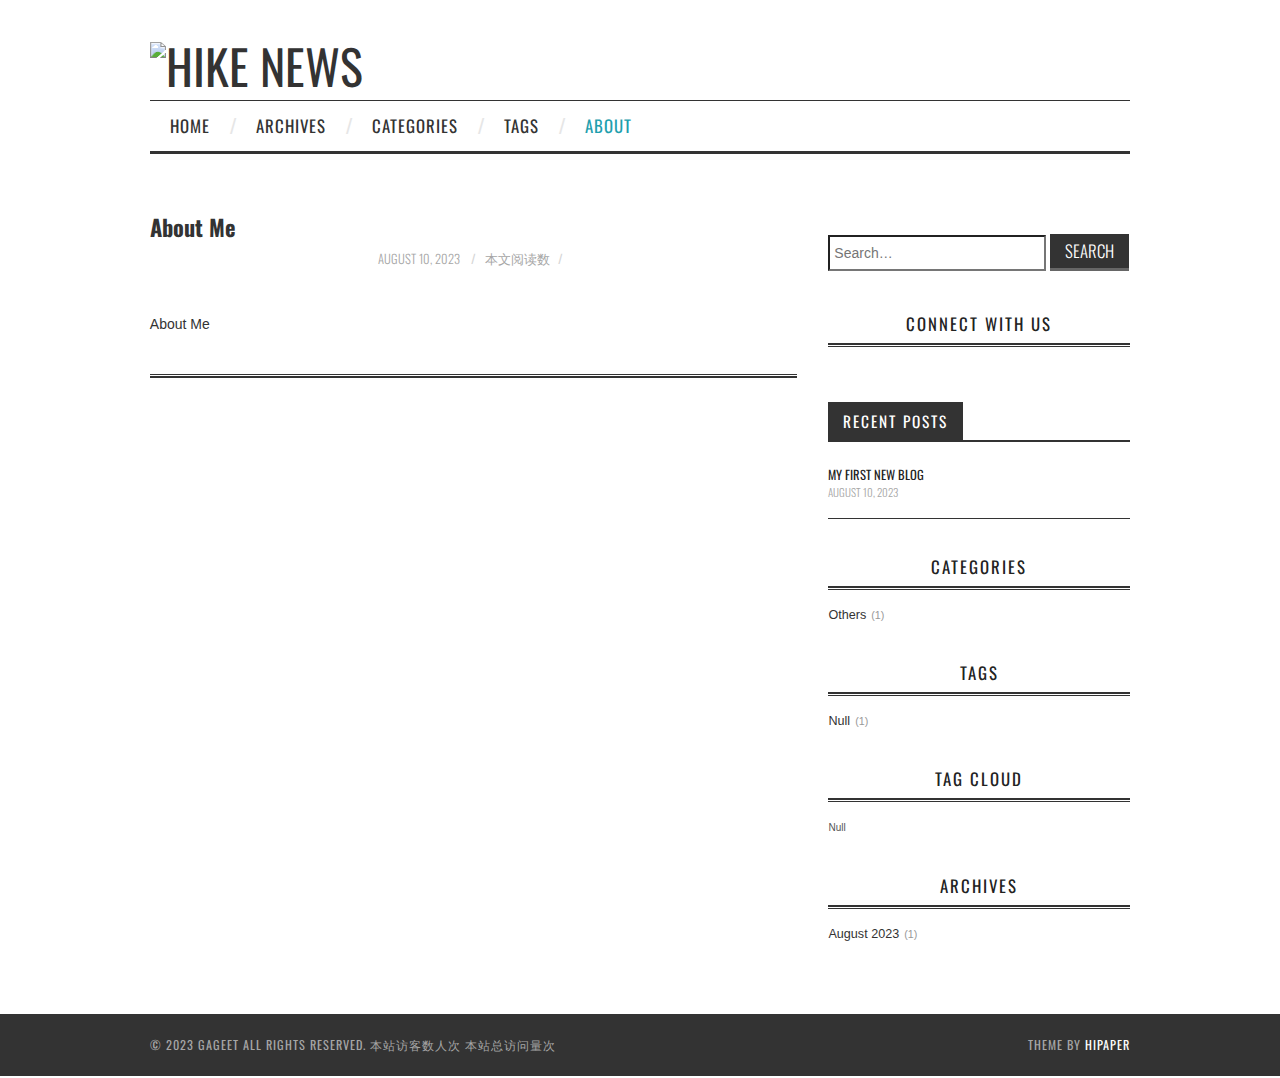
==== commit 9cbc7769: "Site updated: 2023-08-10 17:56:16" ====
--- a/About-Me/index.html
+++ b/About-Me/index.html
@@ -17,7 +17,7 @@
 <meta property="og:description" content="About Me">
 <meta property="og:locale" content="en_US">
 <meta property="article:published_time" content="2023-08-10T09:28:31.000Z">
-<meta property="article:modified_time" content="2023-08-10T09:28:49.163Z">
+<meta property="article:modified_time" content="2023-08-10T09:33:12.989Z">
 <meta property="article:author" content="gavin">
 <meta name="twitter:card" content="summary">
   
@@ -92,7 +92,7 @@
                     
                       <li class="menu-item menu-item-type-custom menu-item-object-custom menu-item-home menu-item-1663" linktext="tags"> <a class="" href="/tags">Tags</a> </li>
                     
-                      <li class="menu-item menu-item-type-custom menu-item-object-custom menu-item-home menu-item-1663" linktext="about"> <a class="" href="/about">About</a> </li>
+                      <li class="menu-item menu-item-type-custom menu-item-object-custom menu-item-home menu-item-1663" linktext="About-Me"> <a class="" href="/About-Me">About</a> </li>
                     
               </ul>
             </div>
@@ -137,8 +137,10 @@
 
     </div>
     <div class="article-entry" itemprop="articleBody">
-      
-        <p>About Me</p>
+
+
+      
+        <p>About Me   </p>
 
       
     </div>
@@ -155,6 +157,7 @@
 </article>
 
 <!-- Table of Contents -->
+
 </section>
           <aside id="sidebar">
   
@@ -263,7 +266,7 @@
   <div class="widget-wrap">
     <h3 class="widget-title">Categories</h3>
     <div class="widget">
-      <ul class="category-list"><li class="category-list-item"><a class="category-list-link" href="/categories/null/">null</a><span class="category-list-count">1</span></li></ul>
+      <ul class="category-list"><li class="category-list-item"><a class="category-list-link" href="/categories/Others/">Others</a><span class="category-list-count">1</span></li></ul>
     </div>
   </div>
 
@@ -273,7 +276,7 @@
   <div class="widget-wrap">
     <h3 class="widget-title">Tags</h3>
     <div class="widget">
-      <ul class="tag-list" itemprop="keywords"><li class="tag-list-item"><a class="tag-list-link" href="/tags/others/" rel="tag">others</a><span class="tag-list-count">1</span></li></ul>
+      <ul class="tag-list" itemprop="keywords"><li class="tag-list-item"><a class="tag-list-link" href="/tags/Null/" rel="tag">Null</a><span class="tag-list-count">1</span></li></ul>
     </div>
   </div>
 
@@ -283,7 +286,7 @@
   <div class="widget-wrap">
     <h3 class="widget-title">Tag Cloud</h3>
     <div class="widget tagcloud">
-      <a href="/tags/others/" style="font-size: 10px;">others</a>
+      <a href="/tags/Null/" style="font-size: 10px;">Null</a>
     </div>
   </div>
 
@@ -314,7 +317,7 @@
   
     <a href="/tags" class="mobile-nav-link">Tags</a>
   
-    <a href="/about" class="mobile-nav-link">About</a>
+    <a href="/About-Me" class="mobile-nav-link">About</a>
   
 </nav> -->
     <footer id="footer" class="site-footer">
--- a/css/style.css
+++ b/css/style.css
@@ -992,6 +992,58 @@
 .nav-child {
   margin-left: 1em;
 }
+.category-all-page a:link {
+  font-size: 14px;
+  color: #333;
+  text-decoration: none;
+}
+.category-all-page a:hover {
+  font-size: 14px;
+  color: #d8d;
+  text-decoration: none;
+  font-weight: bold;
+}
+.category-all-page .category-all-title {
+  text-align: left;
+}
+.category-all-page .category-all {
+  margin-top: 20px;
+}
+.category-all-page .category-list {
+  margin: 0;
+  padding: 0;
+  list-style: none;
+}
+.category-all-page .category-list-item {
+  text-align: center;
+  display: inline-block;
+  margin: 8px;
+  padding: 8px;
+  width: 150px;
+  position: relative;
+  background-color: rgba(237,237,237,0.53);
+  border-radius: 1px;
+  -webkit-box-shadow: 0px 0px 0px 1px #ccc;
+  box-shadow: 0px 0px 0px 1px #ccc;
+}
+.category-all-page .category-list-link {
+  color: #333;
+}
+.category-all-page .category-list-count {
+  color: #333;
+}
+.category-all-page .category-list-count:before {
+  display: inline;
+  content: " (";
+}
+.category-all-page .category-list-count:after {
+  display: inline;
+  content: ") ";
+}
+.category-all-page .category-list-child {
+  padding-left: 10px;
+  color: #333;
+}
 #comments {
   padding: 20px;
   margin: 50px 0;
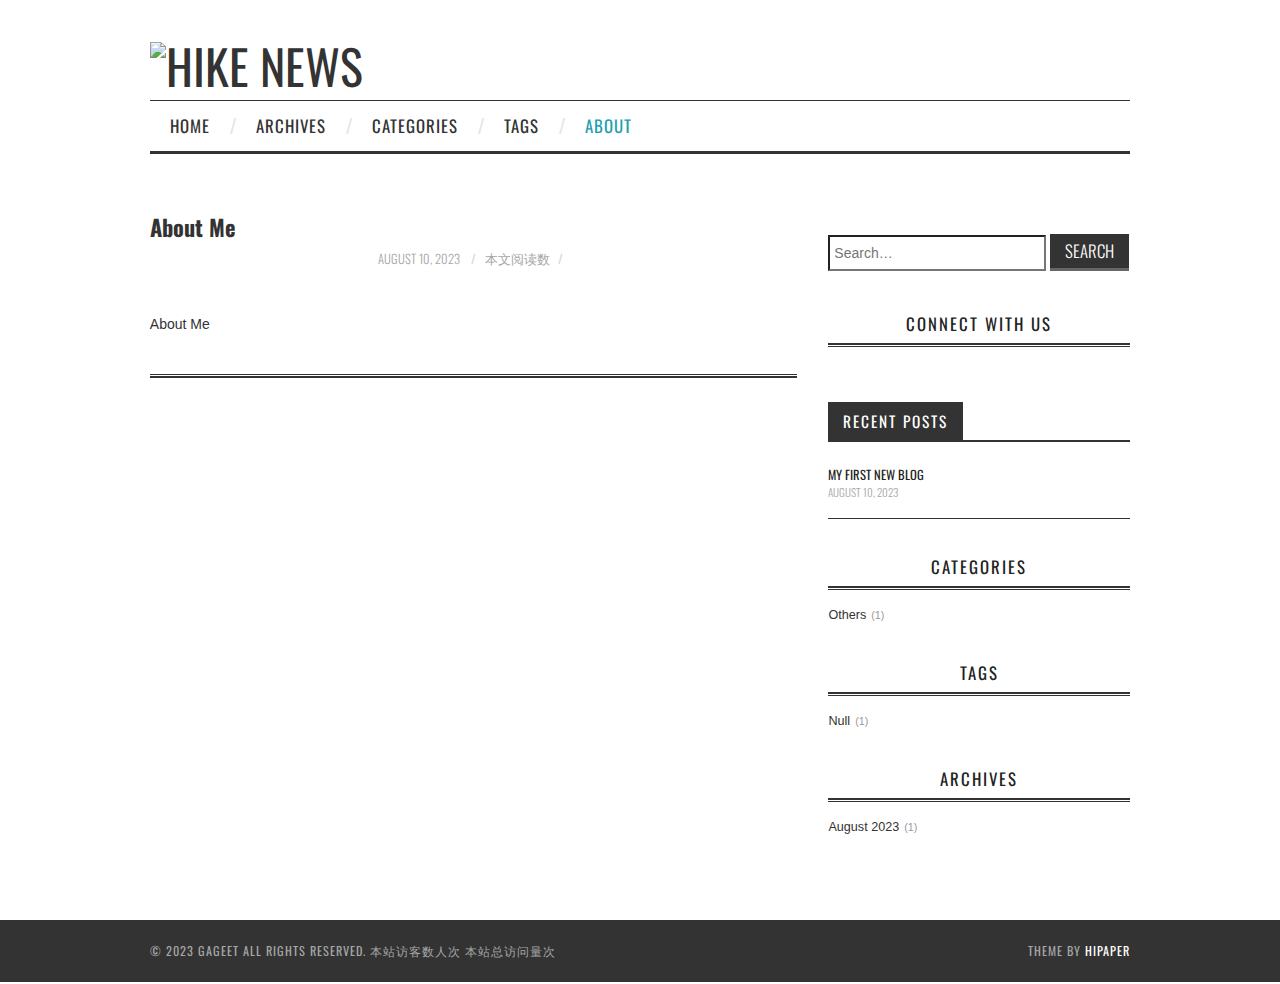
==== commit e9f13524: "Site updated: 2023-08-10 18:16:20" ====
--- a/About-Me/index.html
+++ b/About-Me/index.html
@@ -5,6 +5,8 @@
   
   <title>About Me | GAGEET</title>
   <meta name="viewport" content="width=device-width, initial-scale=1, maximum-scale=1">
+  
+    <meta name="keywords" content="gavin,gageet" />
   
   
   
@@ -216,6 +218,18 @@
    			<li><a target="_blank" rel="noopener" href="https://github.com/gageet" title="Github"><i class="fa fa-github" aria-hidden="true"></i></a></li> 
 
    		
+   			<li><a href="" title="Weibo"><i class="fa fa-weibo" aria-hidden="true"></i></a></li> 
+
+   		
+   			<li><a href="" title="Twitter"><i class="fa fa-twitter" aria-hidden="true"></i></a></li> 
+
+   		
+   			<li><a href="" title="Facebook"><i class="fa fa-facebook" aria-hidden="true"></i></a></li> 
+
+   		
+   			<li><a href="" title="Google-plus"><i class="fa fa-google-plus" aria-hidden="true"></i></a></li> 
+
+   		
    			<li><a href="" title="Instagram"><i class="fa fa-instagram" aria-hidden="true"></i></a></li> 
 
    		
@@ -284,15 +298,6 @@
   
     
   <div class="widget-wrap">
-    <h3 class="widget-title">Tag Cloud</h3>
-    <div class="widget tagcloud">
-      <a href="/tags/Null/" style="font-size: 10px;">Null</a>
-    </div>
-  </div>
-
-  
-    
-  <div class="widget-wrap">
     <h3 class="widget-title">Archives</h3>
 
     <div class="widget">
